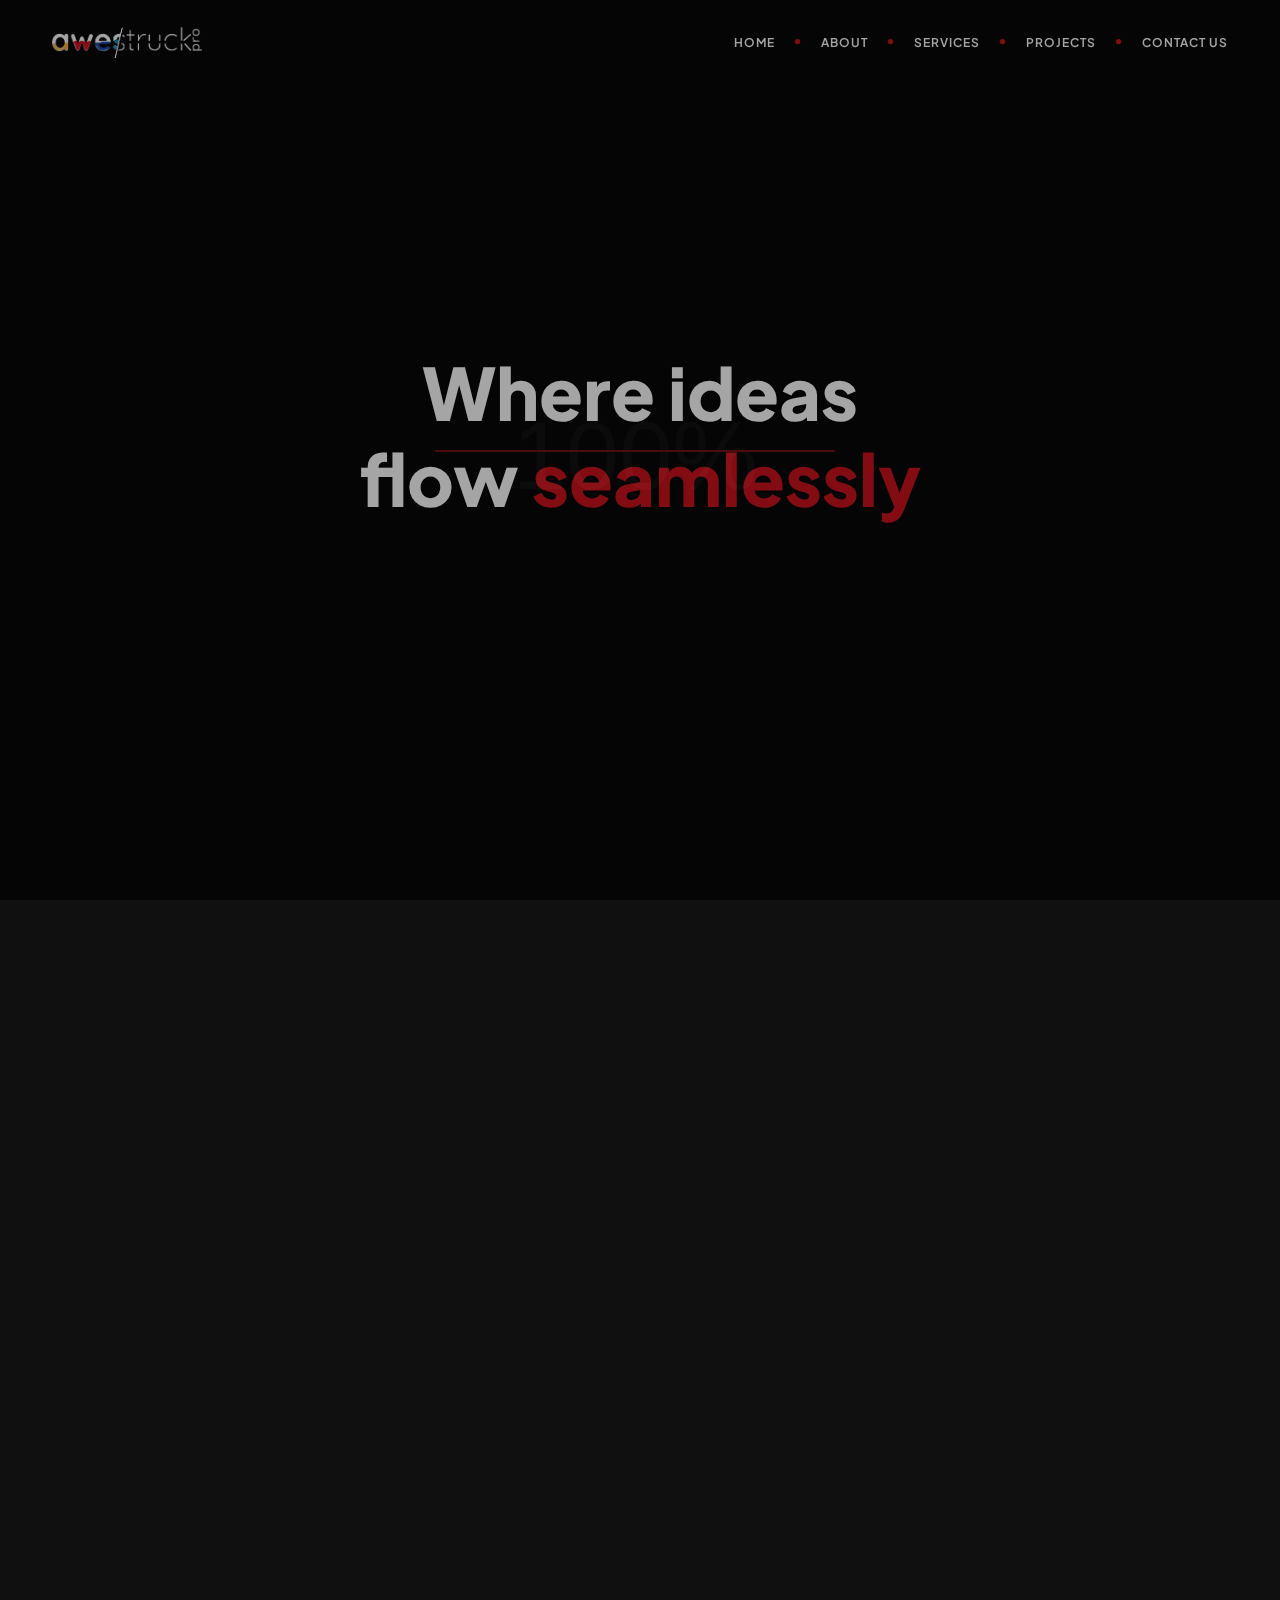
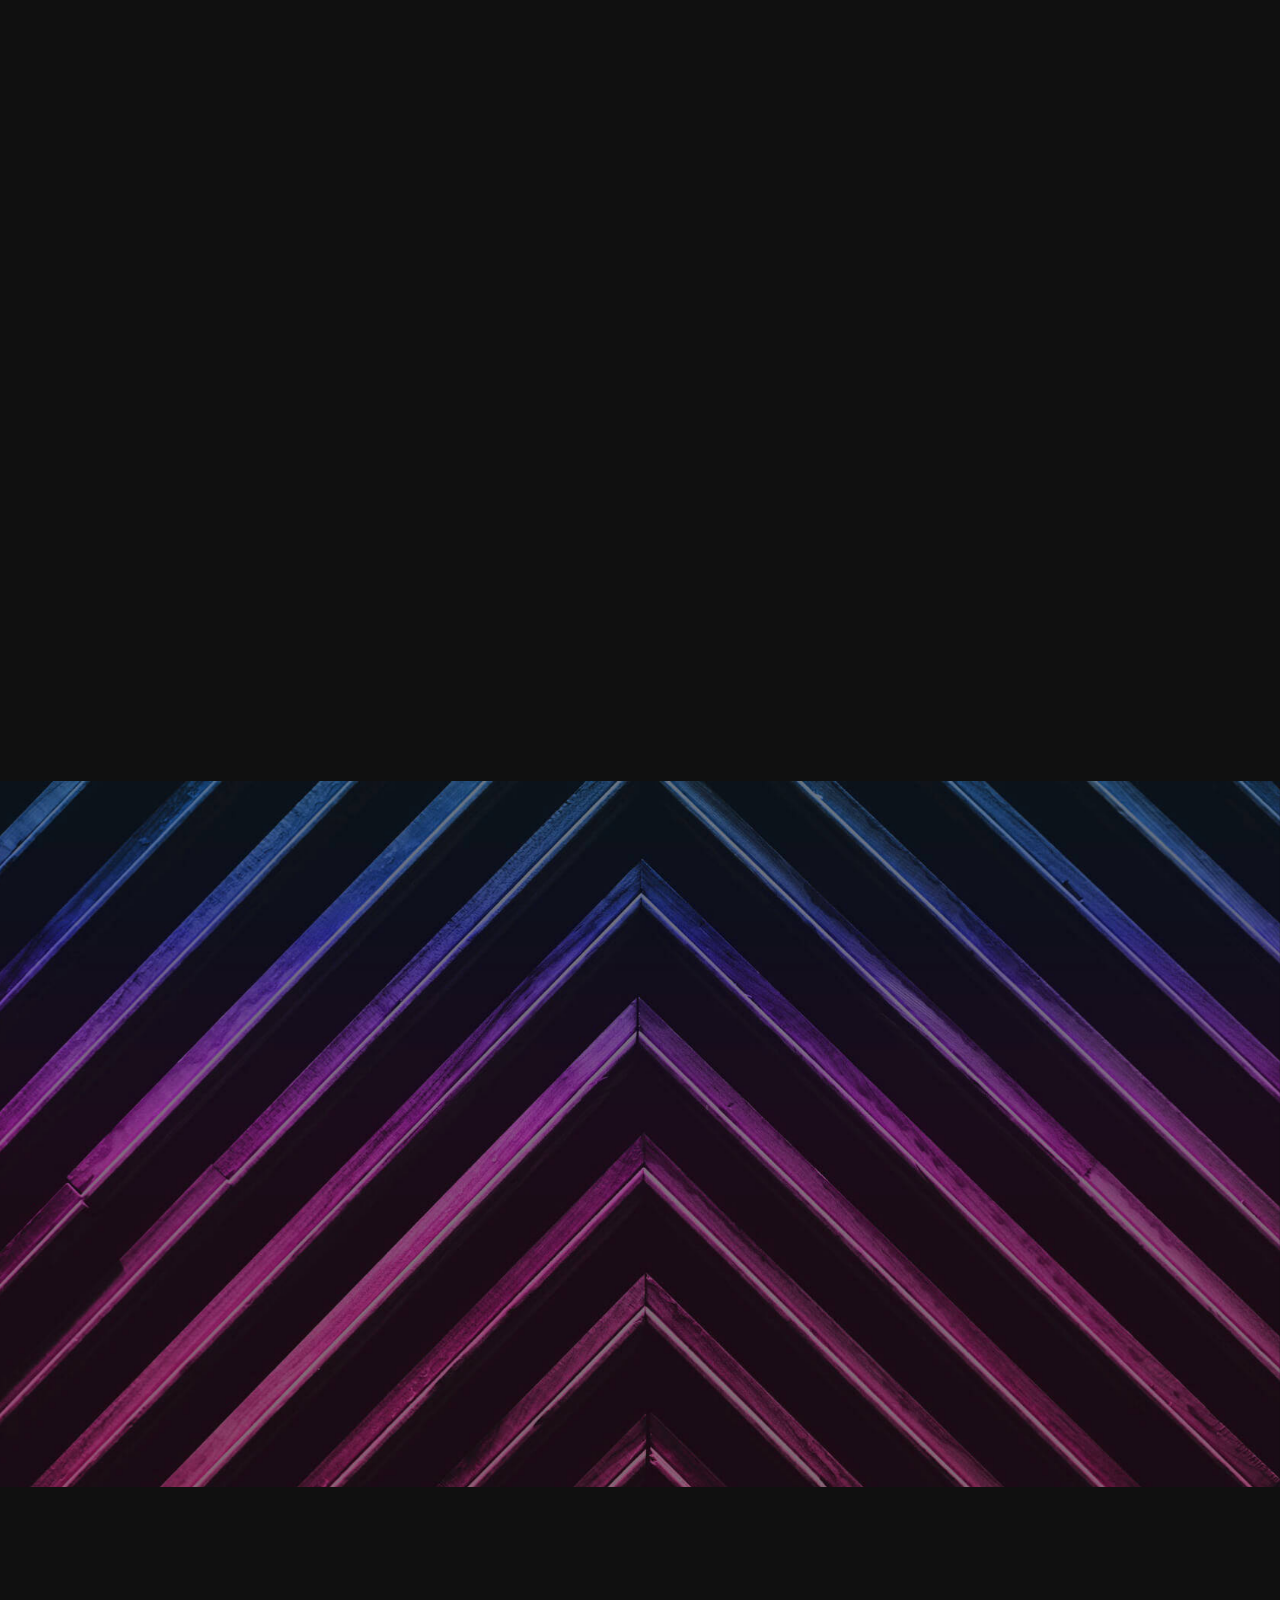
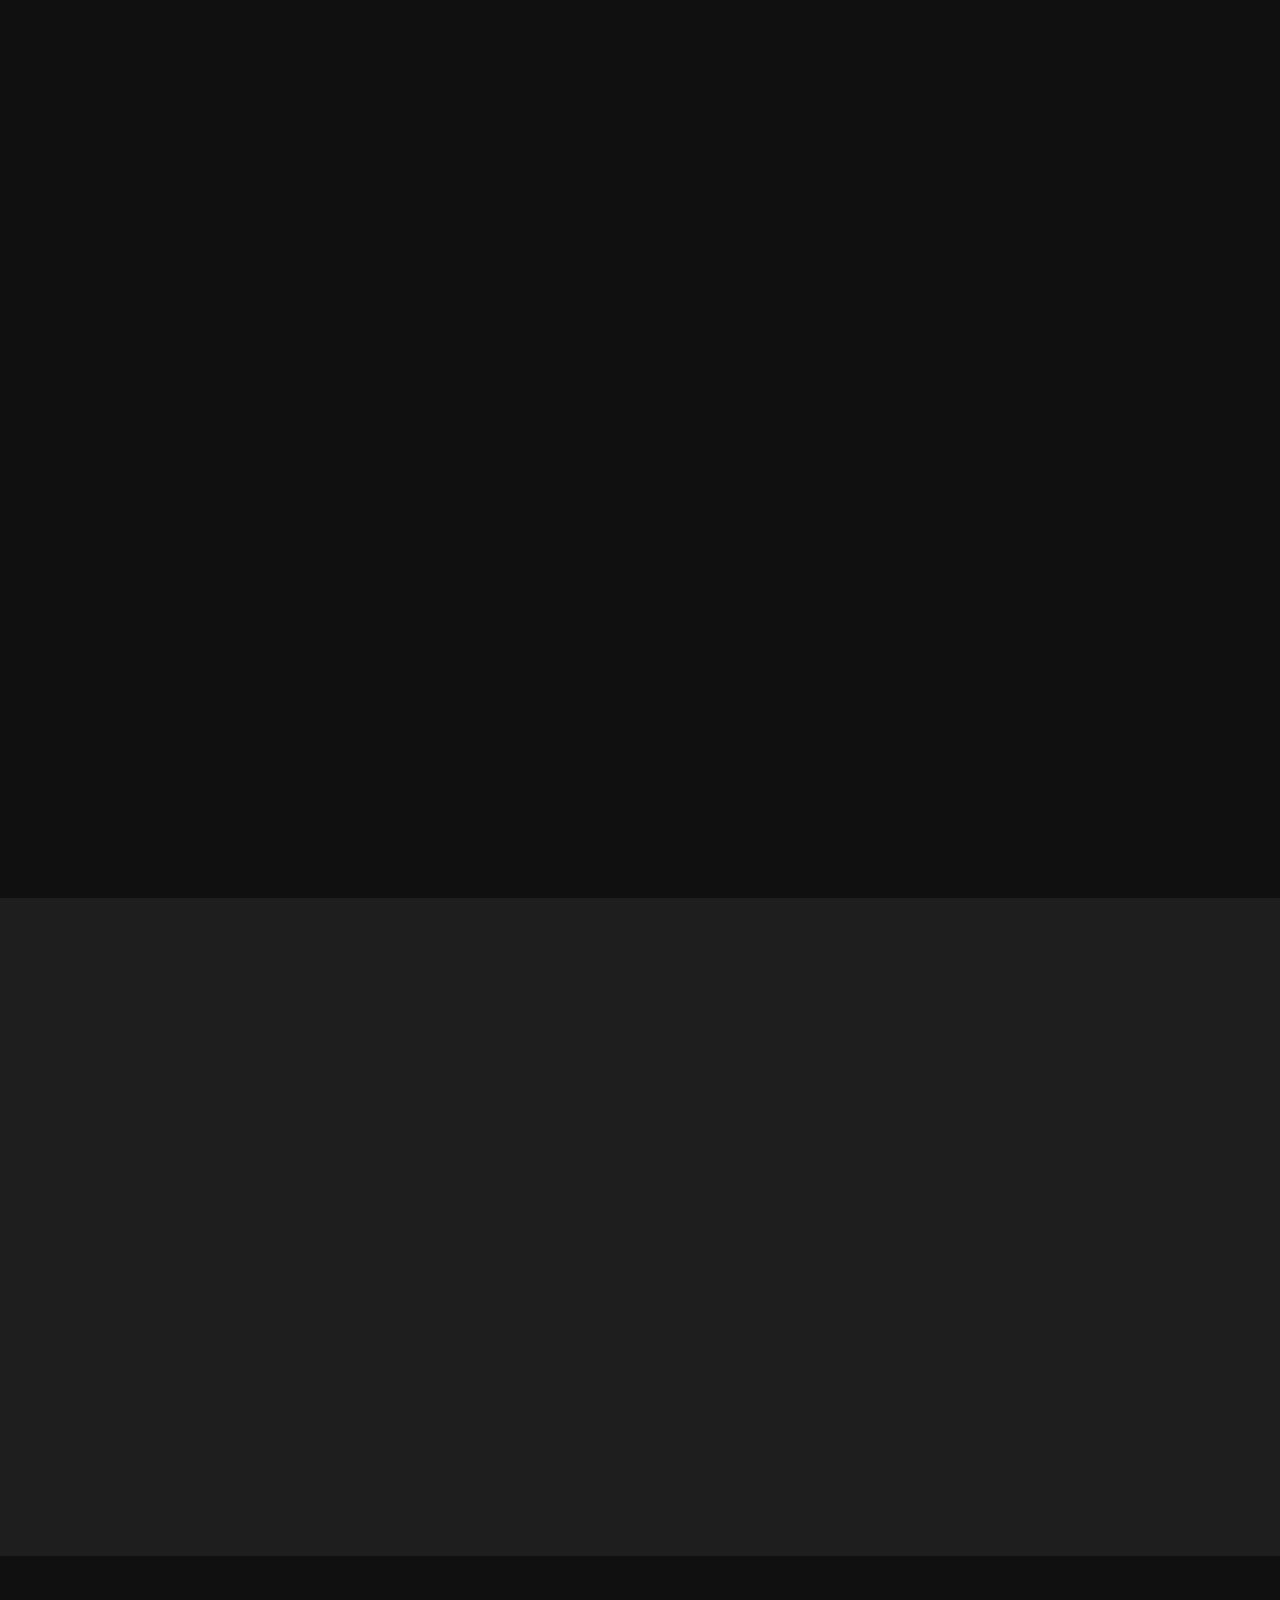
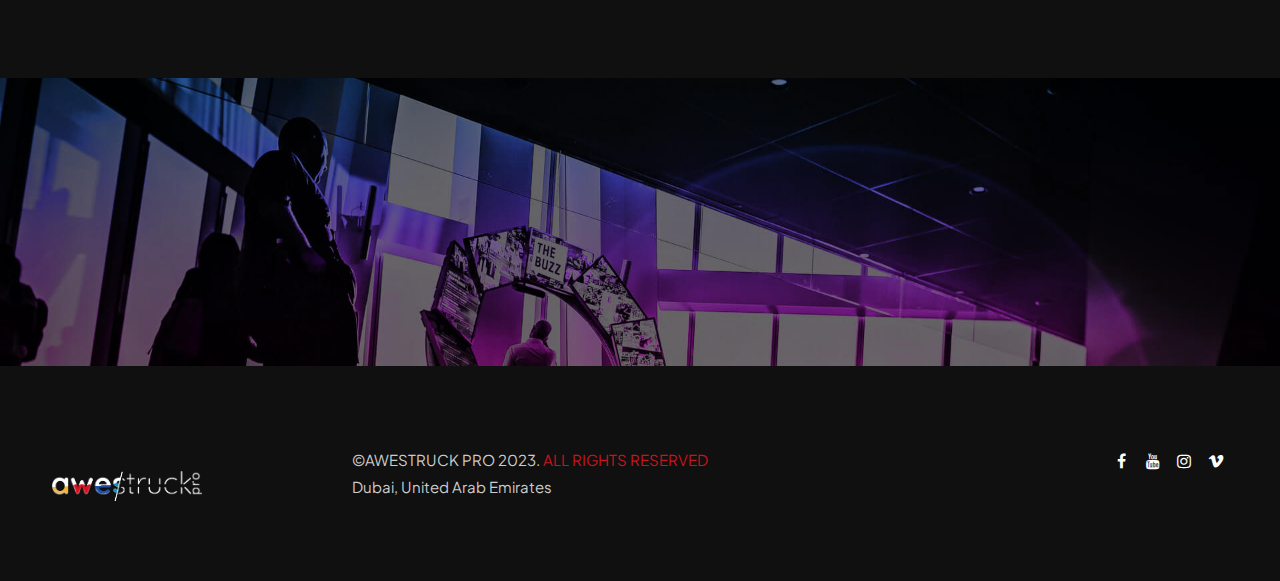
==== index.html @ 8793bac5 "Update index.html" ====
<html lang="en">

<head>
    <meta charset="utf-8">
    <title>Awestruck pro</title>
    <meta name="viewport" content="width=device-width, initial-scale=1.0">
    <meta name="description" content="">
    <meta name="keywords" content="">
    <meta name="author" content="">

    <!-- CSS Files
    ================================================== -->
    <link href="css/bootstrap.min.css" rel="stylesheet" type="text/css" id="bootstrap" />
    <link href="css/bootstrap-grid.min.css" rel="stylesheet" type="text/css" id="bootstrap-grid" />
    <link href="css/bootstrap-reboot.min.css" rel="stylesheet" type="text/css" id="bootstrap-reboot" />
    <link href="css/plugins.css" rel="stylesheet" type="text/css">
    <link href="css/style.css" rel="stylesheet" type="text/css">
    <link href="css/rev-settings.css" rel="stylesheet" type="text/css">
    <link href="css/color.css" rel="stylesheet" type="text/css">
    <!-- color scheme -->
    <link rel="stylesheet" href="css/colors/magenta.css" type="text/css" id="colors">

    <!-- custom font -->
    <link rel="stylesheet" href="css/font-style.css" type="text/css">


</head>

<body id="homepage">

    <div id="wrapper">

        <!-- header begin -->
        <header class="transparent">
            
            <div class="container">
                <div class="row">
                    <div class="col-md-12">
                        <!-- logo begin -->
                        <div id="logo">
                            <a href="index.html">
                                <img class="logo-small" src="images/w-colored-logo.png" alt="">
                            </a>
                        </div>
                        <!-- logo close -->

                        <!-- small button begin -->
                        <span id="menu-btn"></span>
                        <!-- small button close -->

                        <!-- mainmenu begin -->
                        <ul id="mainmenu" class="ms-2">
                            <li><a href="#section-hero">Home<span></span></a></li>
                            <li><a href="#section-about">About<span></span></a></li>
                            <li><a href="#section-features">Services<span></span></a></li>
                            <li><a href="#section-speakers">Projects<span></span></a></li>
                            <li><a href="#section-register">Contact Us<span></span></a></li>
                        </ul>

                        <!-- mainmenu close -->



                    </div>


                </div>
            </div>
        </header>
        <!-- header close -->


        <!-- content begin -->
        <div id="content" class="no-bottom no-top">

            <section id="section-hero" class="full-height no-padding text-light" data-speed="5" data-type="background">
                <div class="de-video-container">
                    <div class="de-video-content">
                        <div class="container">
                            <div class="row">
                                <div class="col-md-12 text-center">
                                    <div class="spacer-single"></div>
                                    <h1 class="title-3">
                                        Where ideas <br>
                                        flow <span class="id-color">seamlessly</span> </h1>

                                    <div class="spacer-single"></div>

                                    <div class="spacer-single"></div>

                                </div>
                            </div>
                        </div>
                    </div>

                    <div class="de-video-overlay t50"></div>

                    <!-- load your video here -->
                    <video preload="true" autoplay="autoplay" loop="true" muted="muted" playsinline="playsinline">
                        <source src="images/video-1.mp4" type="video/mp4" />
                    </video>

                </div>

            </section>

            <!-- section begin -->
            <!-- <section id="section-about" class="about-img" style="background-repeat: none; background-color: black;">
                <div class="container">
                    <div class="row align-items-center">

                        <div class="col-lg-6 wow fadeInLeft" data-wow-delay="0s">
                            <h2>About <span class="id-color">Us</span></h2>
                            <p>
                                WE ARE A DIVERSE FAMILY OF COLLABORATORS AND TALENTS AIMING TO CREATE CONTENT THAT
                                LEAVES
                                THE WORLD IN AN AWE. STARTING FROM THE SPARK OF AN IDEA TILL THE FINAL EXECUTION,
                                BLENDING IN
                                ANY PART OF THE CREATION PROCESS NO MATTER HOW CRAZY OR UNIQUE THE JOURNEY IS.
                                - AS A MATTER OF FACT, CHALLENGES IS WHAT ATTRACTS US THE MOST. </p>

                            <div class="spacer10"></div>

                            <a href="#" class="btn-custom font-weight-bold text-white sm-mb-30">Our Works</a>
                        </div>

                        <div class="col-lg-6 mb-sm-30 text-center wow fadeInRight">
                            <div class="de-images">
                                <video loop autoplay muted playsinline controls="controls"
                                    style="width: 100%; height: 100%; object-fit: fill;">
                                    <source src="videos/Who_We_Are_Online.mp4" type="video/mp4" />
                                </video>
                                <img class="di-small wow fadeIn" src="images/misc/2.jpg" alt="" />
                                <img class="di-small-2" src="images/misc/3.jpg" alt="" />
                            </div>
                        </div>

                    </div>
                </div>
            </section> -->


            <section id="section-about" data-bgimage="url(images/bg/1.png) fixed no-repeat">
				<div class="wm wm-border dark wow fadeInDown">welcome</div>
                    <div class="container">
                        <div class="row align-items-center">
                            
                            <div class="col-lg-6 wow fadeInLeft" data-wow-delay="0s">
                                <h2>Welcome to the Biggest<br>Creative Design Conference</h2>
                                <p>
                                    At vero eos et accusamus et iusto odio dignissimos ducimus qui blanditiis praesentium voluptatum deleniti atque corrupti quos dolores et quas molestias excepturi sint occaecati cupiditate non provident, similique sunt in culpa qui officia deserunt mollitia animi, id est laborum et dolorum fuga. Et harum quidem rerum facilis est et expedita distinctio.
                                </p>
								
								<div class="spacer10"></div>
								
								<a href="#" class="btn-custom font-weight-bold text-white sm-mb-30">About Us</a>
                            </div>
							
							<div class="col-lg-6 mb-sm-30 text-center wow fadeInRight">
                                <div class="de-images">
									<img class="di-small wow fadeIn" src="images/misc/2.jpg" alt="" />
									<img class="di-small-2" src="images/misc/3.jpg" alt="" />
									<img class="img-fluid wow fadeInRight" data-wow-delay=".25s" src="images/misc/1.jpg" alt="" />
								</div>
                            </div>

                        </div>
                    </div>
                </section>

            <!-- section begin -->
            <section id="section-features">
                <div class="wm wm-border dark wow fadeInDown ">Services</div>
                <div class="container">
                    <div class="row">
                        <div class="col-md-6 offset-md-3 text-center wow fadeInUp">
                            <h1>WE IGNITE THE LIGHT OF CREATIVITY</h1>
                            <div class="separator"><span><i class="fa fa-square"></i></span></div>
                            <div class="spacer-single"></div>

                        </div>


                        <div class="col-lg-6 wow fadeIn" data-wow-delay="0s">
                            <div class="box-number square">
                                <i class="bg-color hover-color-2 fa fa-square text-light"></i>
                                <div class="text">
                                    <h3><span>PRODUCTION</span></h3>
                                    <p>Form Idea to Action</p>
                                    <p>WE CAPTURE VISUAL STORIES<br>
                                        that grab attention and inspire others.
                                        From the spark of an idea to treatment to filming, we push the boundaries
                                        ofcreativity until its a wrap.</p>
                                    <div class="mb30">
                                        <a class="explore " href="#">Explore &nbsp;<span
                                                class="arrow_right-up"></span></a>
                                    </div>
                                </div>
                            </div>
                        </div>

                        <div class="col-lg-6 wow fadeIn" data-wow-delay=".25s">
                            <div class="box-number square">
                                <i class="bg-color hover-color-2 fa fa-square text-light"></i>
                                <div class="text">
                                    <h3><span>POST PRODUCTION</span></h3>
                                    <p>From Draft to Craft</p>
                                    <p>WE EMBRACE, CUT,
                                        AND ELEVATE
                                        the story vision by
                                        utilizing our creative
                                        tools of editing
                                        styles, coloring, sound,
                                        and visual effects to
                                        execute an artwork
                                        that tickles your
                                        senses.</p>
                                    <div>
                                        <a class="explore" href="#">Explore &nbsp;<span
                                                class="arrow_right-up"></span></a>
                                    </div>
                                </div>
                            </div>
                        </div>



                        <div class="spacer-single sm-hide"></div>
                        <div class="col-lg-6 wow fadeIn" data-wow-delay=".5s">
                            <div class="box-number square">
                                <i class="bg-color hover-color-2 fa fa-square text-light"></i>
                                <div class="text">
                                    <h3><span>ANIMATION</span></h3>
                                    <p>From still to Motion</p>
                                    <p>WE COLLABORATE together with artists to
                                        transform written words into
                                        characters and designs, that
                                        move beyond imagination.</p>
                                    <div>
                                        <a class="explore" href="#">Explore &nbsp;<span
                                                class="arrow_right-up"></span></a>
                                    </div>
                                </div>
                            </div>
                        </div>
                        <div class="col-lg-6 wow fadeIn" data-wow-delay=".75s">
                            <div class="box-number square">
                                <i class="bg-color hover-color-2 fa fa-square text-light"></i>
                                <div class="text">
                                    <h3><span>EVENT CONTENT</span></h3>
                                    <p>STATE OF AMUSEMENT</p>
                                    <p>WE CREATE CONTENT that makes live events a unique
                                        experience. leaves a mark in one's
                                        memory, consciousness and heart, by
                                        granting a show that takes the breath
                                        away.</p>
                                    <div>
                                        <a class="explore" href="#">Explore &nbsp;<span
                                                class="arrow_right-up"></span></a>
                                    </div>
                                </div>
                            </div>
                        </div>

                    </div>
                </div>
            </section>
            <!-- section close -->

            <!-- section begin -->
            <section id="section-speakers" class="jarallax text-light">
                <img src="images/bg/1.jpg" class="jarallax-img" alt="">
                <div class="wm wm-border dark wow fadeInDown">Projects</div>
                <div class="container">
                    <div class="row">
                        <div class="col-md-6 offset-md-3 text-center wow fadeInUp">
                            <h1>Our Projects</h1>
                            <div class="separator"><span><i class="fa fa-square"></i></span></div>
                            <div class="spacer-single"></div>
                        </div>

                        <div class="clearfix"></div>

                        <div class="col-xl-3 col-lg-4 col-sm-6 mb30 wow fadeInUp">
                            <!-- team member -->
                            <div class="de-team-list">
                                <div class="team-pic">
                                    <img src="images/cafe.png" class="img-responsive" alt="" />
                                </div>
                                <div class="team-desc">
                                    <!-- <h3>Productions</h3> -->
                                    <p class="lead" style="font-weight: bold;">Productions</p>
                                    <div class="small-border"></div>
                                    <p class="project"> Lorem ipsum dolor sit amet, consectetur adipiscing elit, sed do
                                        eiusmod tempor incididunt ut labore et dolore magna aliqua. Ut enim ad minim
                                        veniam, quis nostrud exercitation ullamco laboris nisi ut aliquip ex ea commodo
                                        consequat.</p>
                                </div>
                            </div>
                            <!-- team close -->
                        </div>

                        <div class="col-xl-3 col-lg-4 col-sm-6 mb30 wow fadeInUp">
                            <!-- team member -->
                            <div class="de-team-list">
                                <div class="team-pic">
                                    <img src="images/expo.png" class="img-responsive" alt="" />
                                </div>
                                <div class="team-desc">
                                    <!-- <h3>Productions</h3> -->
                                    <p class="lead" style="font-weight: bold;">Productions</p>
                                    <div class="small-border"></div>
                                    <p class="project"> Lorem ipsum dolor sit amet, consectetur adipiscing elit, sed do
                                        eiusmod tempor incididunt ut labore et dolore magna aliqua. Ut enim ad minim
                                        veniam, quis nostrud exercitation ullamco laboris nisi ut aliquip ex ea commodo
                                        consequat.</p>
                                </div>
                            </div>
                            <!-- team close -->
                        </div>

                        <div class="col-xl-3 col-lg-4 col-sm-6 mb30 wow fadeInUp">
                            <!-- team member -->
                            <div class="de-team-list">
                                <div class="team-pic">
                                    <img src="images/car.png" class="img-responsive" alt="" />
                                </div>
                                <div class="team-desc">
                                    <!-- <h3>Productions</h3> -->
                                    <p class="lead" style="font-weight: bold;">Productions</p>
                                    <div class="small-border"></div>
                                    <p class="project"> Lorem ipsum dolor sit amet, consectetur adipiscing elit, sed do
                                        eiusmod tempor incididunt ut labore et dolore magna aliqua. Ut enim ad minim
                                        veniam, quis nostrud exercitation ullamco laboris nisi ut aliquip ex ea commodo
                                        consequat.</p>

                                </div>
                            </div>
                            <!-- team close -->
                        </div>

                        <div class="col-xl-3 col-lg-4 col-sm-6 mb30 wow fadeInUp">
                            <!-- team member -->
                            <div class="de-team-list">
                                <div class="team-pic">
                                    <img src="images/expo.png" class="img-responsive" alt="" />
                                </div>
                                <div class="team-desc">
                                    <!-- <h3>Productions</h3> -->
                                    <p class="lead" style="font-weight: bold;">Productions</p>
                                    <div class="small-border"></div>
                                    <p class="project"> Lorem ipsum dolor sit amet, consectetur adipiscing elit, sed do
                                        eiusmod tempor incididunt ut labore et dolore magna aliqua. Ut enim ad minim
                                        veniam, quis nostrud exercitation ullamco laboris nisi ut aliquip ex ea commodo
                                        consequat.</p>
                                </div>
                            </div>
                            <!-- team close -->
                        </div>

                        <div class="clearfix"></div>

                    </div>
                </div>
            </section>
            <!-- section close -->

            <!-- section begin -->
            <section id="section-sponsors" data-bgimage="url(images/bg/3.png) fixed center no-repeat">
                <div class="wm wm-border dark wow fadeInDown ">Friends</div>
                <div class="container">
                    <div class="row">
                        <div class="col-md-6 offset-md-3 text-center wow fadeInUp">
                            <h1>Friends Along The Ride</h1>
                            <div class="separator"><span><i class="fa fa-square"></i></span></div>
                            <div class="spacer-single"></div>
                        </div>

                        <div class="col-md-12 text-center wow fadeInUp">
                            <!-- <h3>Friends Along The Ride</h3> -->
                            <div class="spacer-single"></div>

                            <img src="images/friends/1.png" width="130" height="50" class="grey-hover friends"
                                 >

                            <img src="images/friends/2.jpeg" alt="" width="130" height="130" class="grey-hover"
                                  />
                            <img src="images/friends/3.png" alt="" width="180" height="45" class="grey-hover"
                                  />
                            <img src="images/friends/4.png" alt="" width="130" height="50" class="grey-hover"
                                  />
                            <div style="margin-top: 50px;"></div>

                            <img src="images/friends/5.png" alt="" width="150" height="50" class="grey-hover"
                                style="margin-inline: 30px; " />
                            <img src="images/friends/6.png" alt="" width="150" height="30" class="grey-hover"
                                  />
                            <img src="images/friends/7.png" alt="" width="130" height="50" class="grey-hover"
                                  />
                            <img src="images/friends/8.png" alt="" width="130" height="50" class="grey-hover"/>
                            <div style="margin-top: 50px;"></div>

                            <img src="images/friends/9.png" alt="" width="130" height="60" class="grey-hover"/>
                            <img src="images/friends/10.png" alt="" width="130" height="70" class="grey-hover"/>
                            <img src="images/friends/11.png" alt="" width="130" height="50" class="grey-hover"/>
                            <img src="images/friends/12.png" alt="" width="130" height="80" class="grey-hover"/>
                            <div style="margin-top: 50px;"></div>
                            <img src="images/friends/13.png" alt="" width="150" height="30" class="grey-hover"/>
                            <img src="images/friends/14.png" alt="" width="150" height="70" class="grey-hover"/>
                            <img src="images/friends/15.png" alt="" width="130" height="50" class="grey-hover"/>
                            <img src="images/friends/16.png" alt="" width="130" height="50" class="grey-hover"/>
                        </div>
                    </div>
                </div>
            </section>
            <!-- section close -->

            <!-- section begin -->
            <section id="section-register" style="background-color: rgb(31, 30, 30);">
                <div class="wm wm-border dark wow fadeInDown">Contact</div>
                <div class="container"> 
                    <div class="row">
                        <div class="col-md-6 offset-md-3 text-center wow fadeInUp">
                            <h1>Let's Connect</h1>
                            <div class="separator"><span><i class="fa fa-square"></i></span></div>
                            <div class="spacer-single"></div>
                        </div>

                        <div class="col-md-8 offset-md-2 wow fadeInUp">
                            <form name="contactForm" id='contact_form' method="post" action='email.php'>
                                <div class="row">
                                    <div class="col-md-6">
                                        <div id='name_error' class='error'>Please enter your name.</div>
                                        <div>
                                            <input type='text' name='name' id='name' class="form-control"
                                                placeholder="Your Name">
                                        </div>

                                        <div id='email_error' class='error'>Please enter your valid E-mail ID.</div>
                                        <div>
                                            <input type='text' name='email' id='email' class="form-control"
                                                placeholder="Your Email">
                                        </div>

                                        <div id='phone_error' class='error'>Please enter your phone number.</div>
                                        <div>
                                            <input type='text' name='phone' id='phone' class="form-control"
                                                placeholder="Your Phone">
                                        </div>
                                    </div>
                                    <div class="col-md-6">
                                        <div id='message_error' class='error'>Please enter your message.</div>
                                        <div>
                                            <textarea name='message' id='message' class="form-control"
                                                placeholder="Your Message"></textarea>
                                        </div>
                                    </div>
                                    <div>
                                        <label for="vehicle1"> If you are a collaborator click here &nbsp;</label>
                                        <input type="checkbox" id="vehicle1" name="vehicle1" value="Bike">

                                    </div>



                                    <div class="col-md-12 text-center">
                                        <p id='submit'>
                                            <input type='submit' id='send_message' value='Send' class="btn btn-line">
                                        </p>
                                        <div id='mail_success' class='success'>Your message has been sent successfully.
                                        </div>
                                        <div id='mail_fail' class='error'>Sorry, error occured this time sending your
                                            message.</div>
                                    </div>
                                </div>
                            </form>

                        </div>
                        
                    </div>
                </div>
                <!-- <div class="row social mt30">
                   
                    <div class="col-md-3 col-6 " style="text-align: -webkit-center;"> <img
                            src="images/icons/icons8-youtube-240.png" height="50px" href="#">
                    </div>
                    <div class="col-md-3 col-6 social-space" style="text-align: -webkit-center;"> <img
                            src="images/icons/icons8-vimeo-500.png" height="50px" href="#">
                    </div>
                    <div class="col-md-3 col-6" style="text-align: -webkit-center;"> <img
                            src="images/icons/icons8-instagram-240.png" height="50px" href="#">
                    </div>
                    <div class="col-md-3 col-6" style="text-align: -webkit-center;"> <img
                        src="images/icons/icons8-facebook-240.png" height="50px" href="#">
                </div>
                </div> -->

            </section>
            <!-- section close -->

           
            <section id="section-fun-facts" class="jarallax text-light">
                <img src="images/bg/3.jpg" class="jarallax-img" alt="">
                <div class="container">
                    <div class="row">
                        <div class="col-md-4 col-xs-6 wow fadeIn" data-wow-delay=".5s">
                            <div class="de_count">
                                <i class="icon_id-2 id-color-2"></i>
                                <h3>100</h3>
                                <span class="text-white">Clients</span>
                            </div>
                        </div>

                        <div class="col-md-4 col-xs-6 wow fadeIn" data-wow-delay=".5s">
                            <div class="de_count">
                                <i class="icon_easel id-color-2"></i>
                                <h3>100</h3>
                                <span class="text-white">Projects</span>
                            </div>
                        </div>

                        <div class="col-md-4 col-xs-6 wow fadeIn" data-wow-delay=".5s">
                            <div class="de_count">
                                <i class="fa fa-users id-color-2"></i>
                                <h3>100</h3>
                                <span class="text-white">Members</span>
                            </div>
                        </div>

                    </div>
                </div>
            </section>


            <!-- footer begin -->
            <footer class="style-2">
                <div class="container">
                    <div class="row align-items-middle">
                        <div class="col-md-3">
                            <img src="images/w-colored-logo.png" class="logo-small" alt=""><br>
                        </div>

                        <div class="col-md-6">
                            &copy;AWESTRUCK PRO 2023.<span class="id-color"> ALL RIGHTS RESERVED </span>
                            <p> Dubai, United Arab Emirates </p>
                        </div>

                        <div class="col-md-3 text-right">
                            <div class="social-icons">
                                <a href="#"><i class="fa fa-facebook fa-lg"></i></a>
                                <a href="#"><i class="fa fa-youtube fa-lg"></i></a>
                                <a href="#"><i class="fa fa-instagram fa-lg"></i></a>
                                <a href="#"><i class="fa fa-vimeo fa-lg"></i></a>
                            </div>
                        </div>
                    </div>
                </div>


                <a href="#" id="back-to-top" class="custom-1"></a>
            </footer>
            <!-- footer close -->
        </div>
    </div>


   

    <!-- Javascript Files
    ================================================== -->
    <script src="js/plugins.js"></script>
    <script src="js/designesia.js"></script>
    <script src="js/validation.js"></script>
    <script src="js/countdown-custom.js"></script>

</body>

</html>
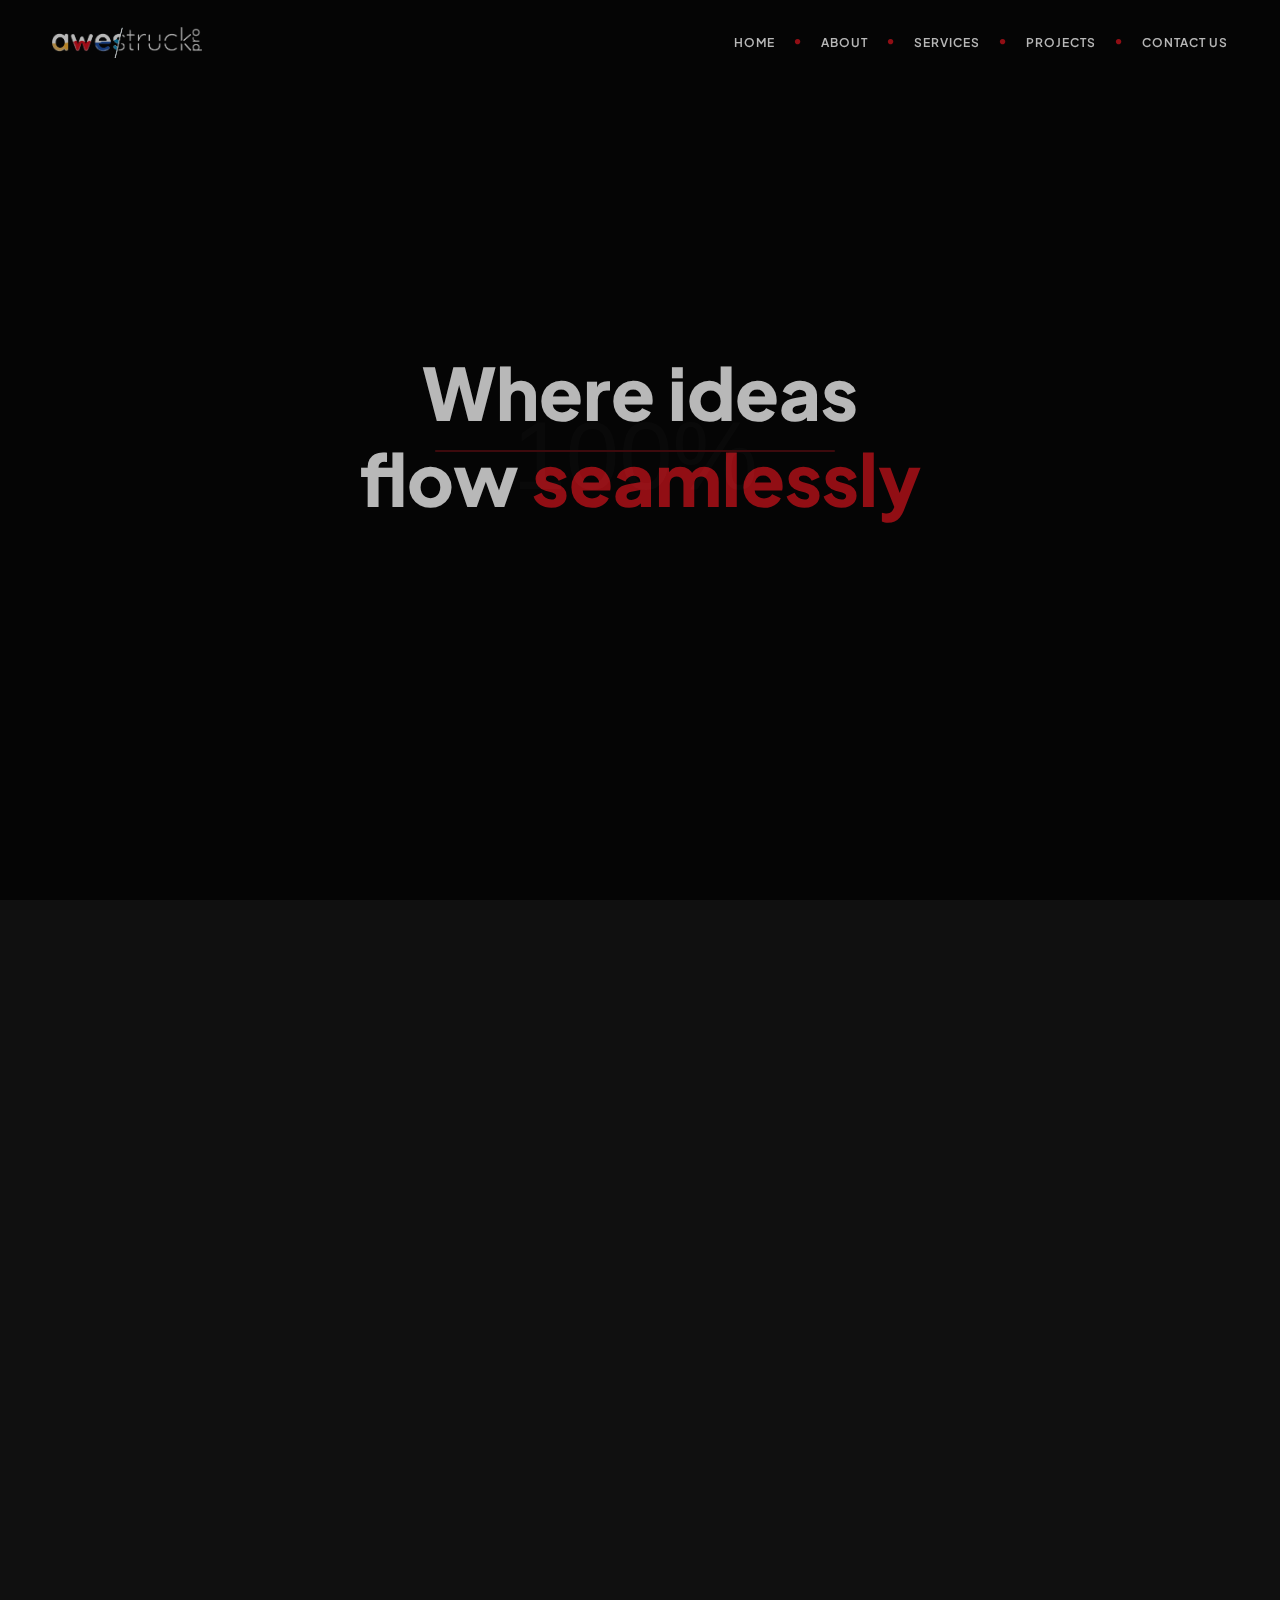
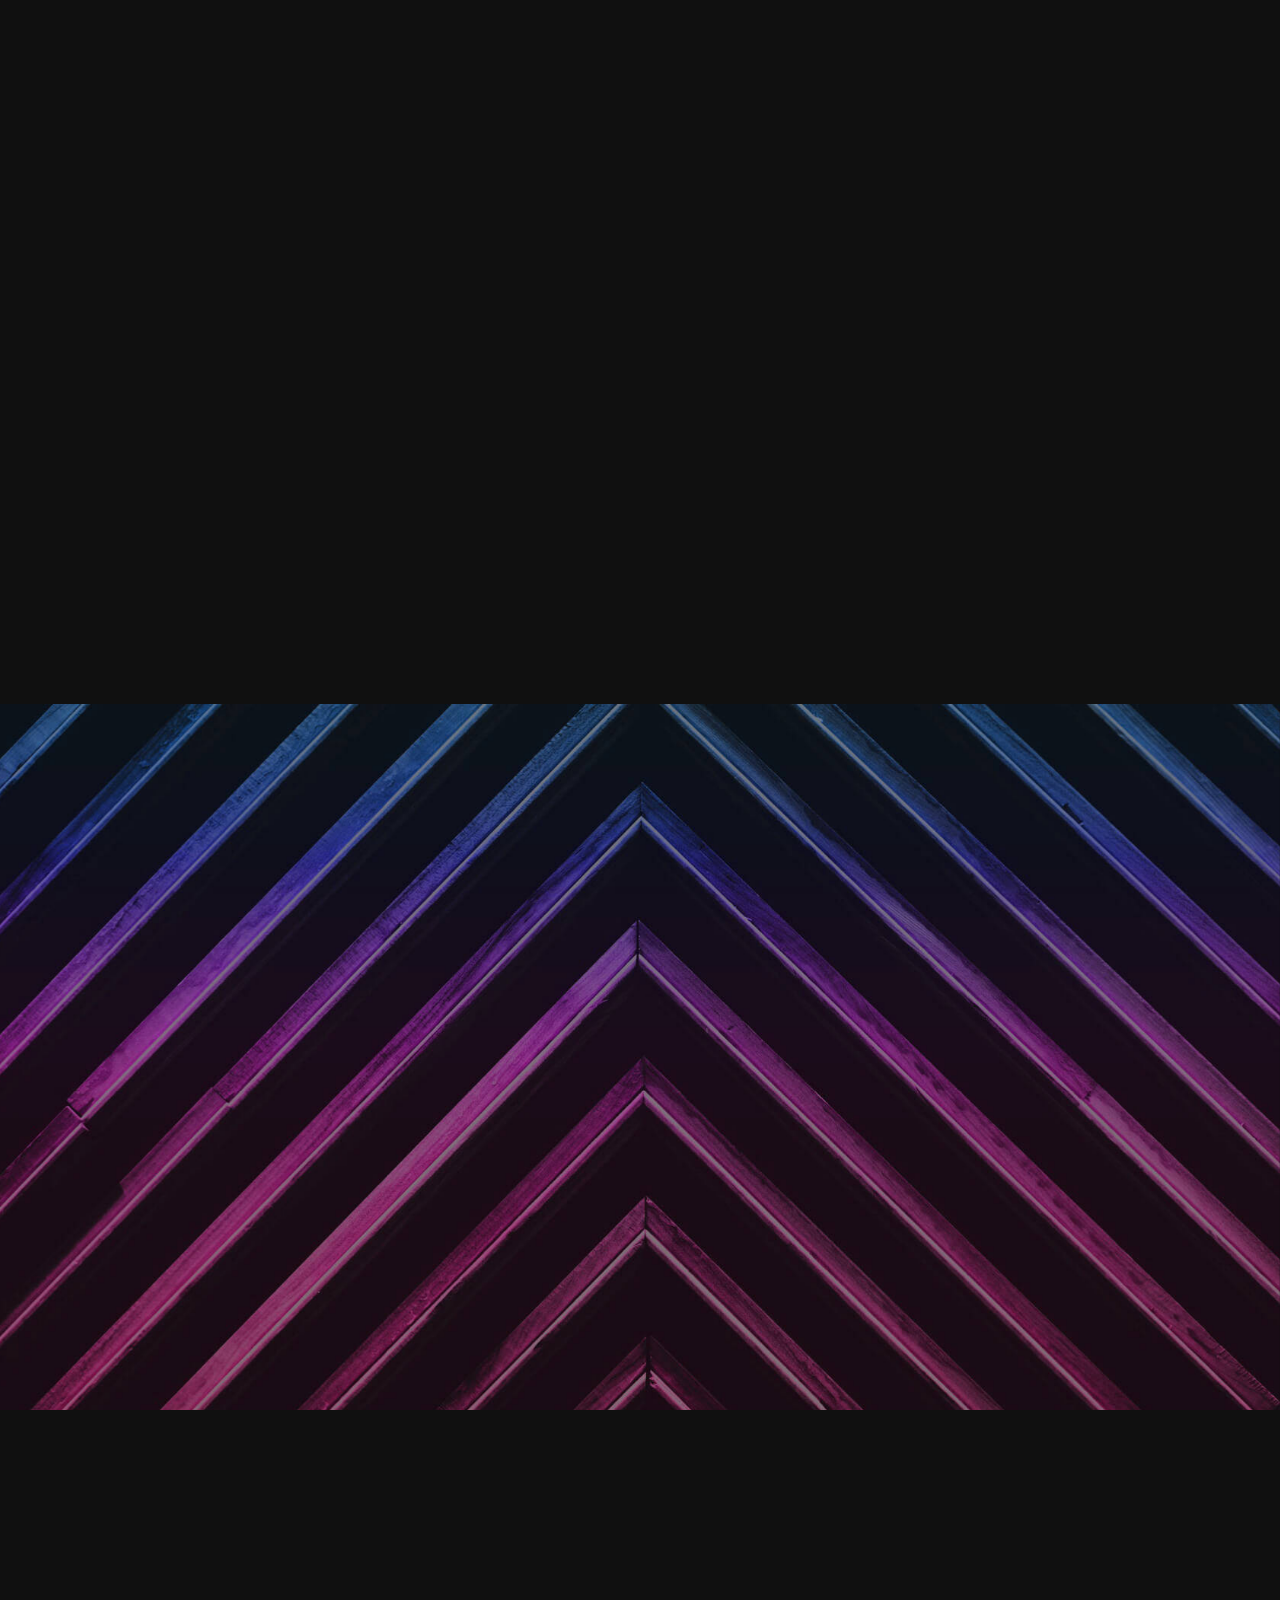
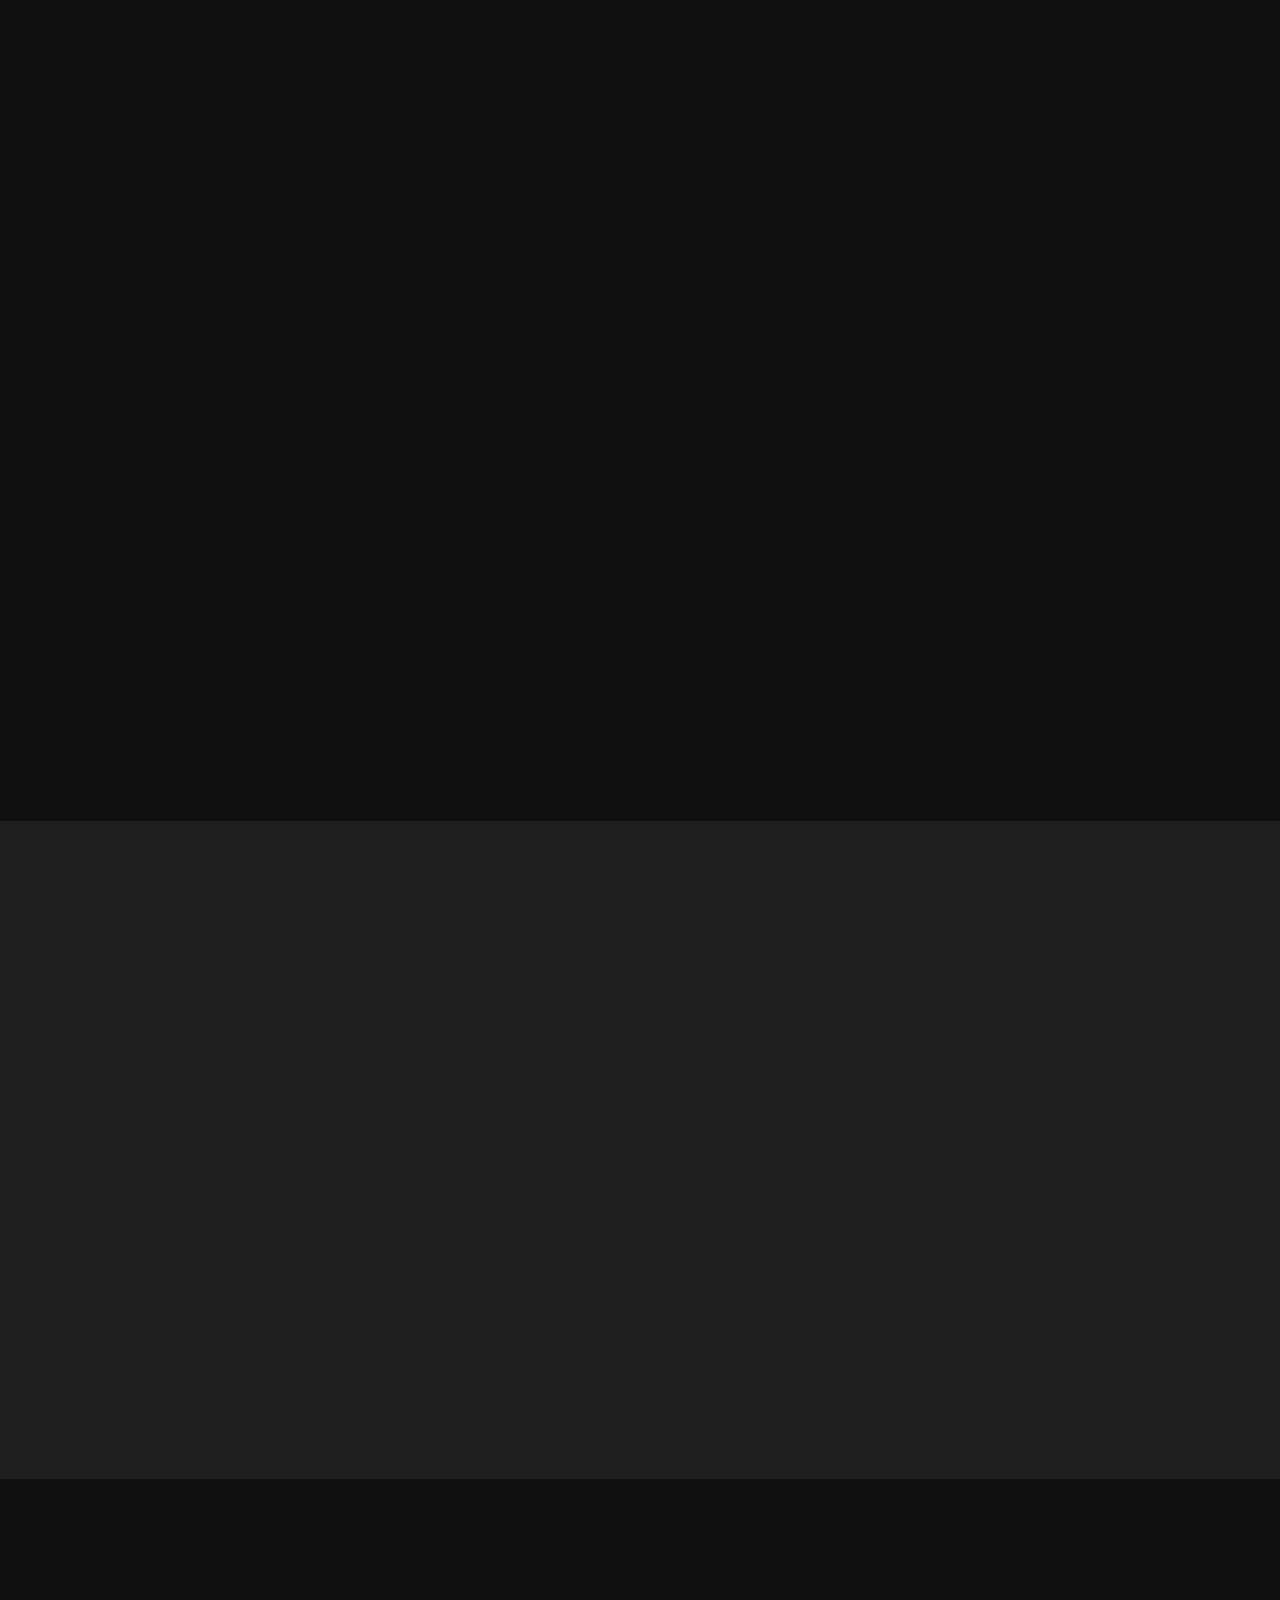
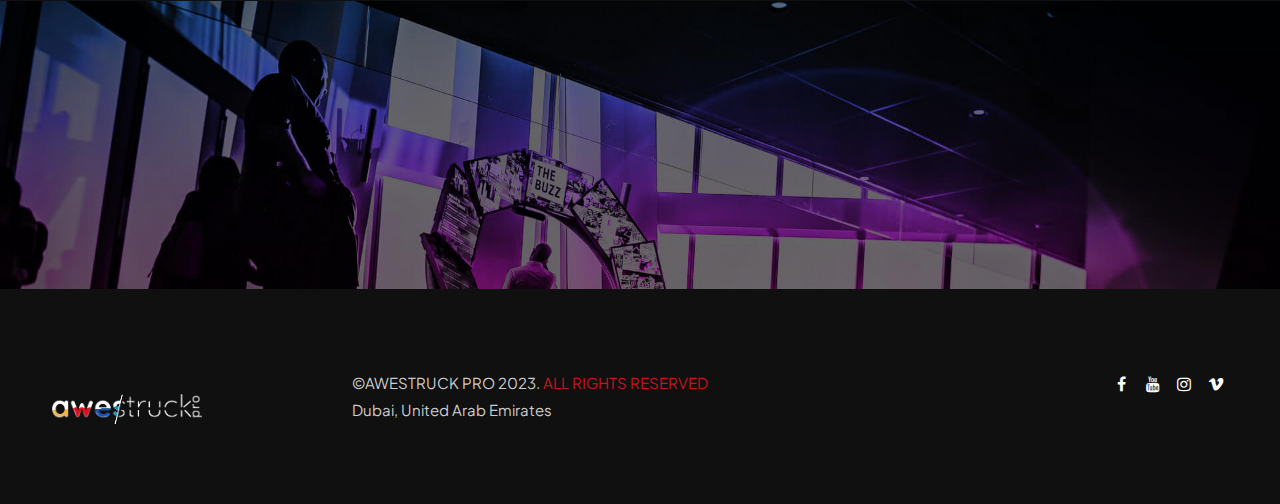
==== commit df23987b: "Update index.html" ====
--- a/index.html
+++ b/index.html
@@ -158,9 +158,13 @@
 							
 							<div class="col-lg-6 mb-sm-30 text-center wow fadeInRight">
                                 <div class="de-images">
+                                    <video loop autoplay muted playsinline controls="controls"
+                                        style="width: 100%; height: 100%;">
+                                        <source src="videos/Who_We_Are_Online.mp4" type="video/mp4" />
+                                    </video>
 									<img class="di-small wow fadeIn" src="images/misc/2.jpg" alt="" />
 									<img class="di-small-2" src="images/misc/3.jpg" alt="" />
-									<img class="img-fluid wow fadeInRight" data-wow-delay=".25s" src="images/misc/1.jpg" alt="" />
+									<!-- <img class="img-fluid wow fadeInRight" data-wow-delay=".25s" src="images/misc/1.jpg" alt="" /> -->
 								</div>
                             </div>
 
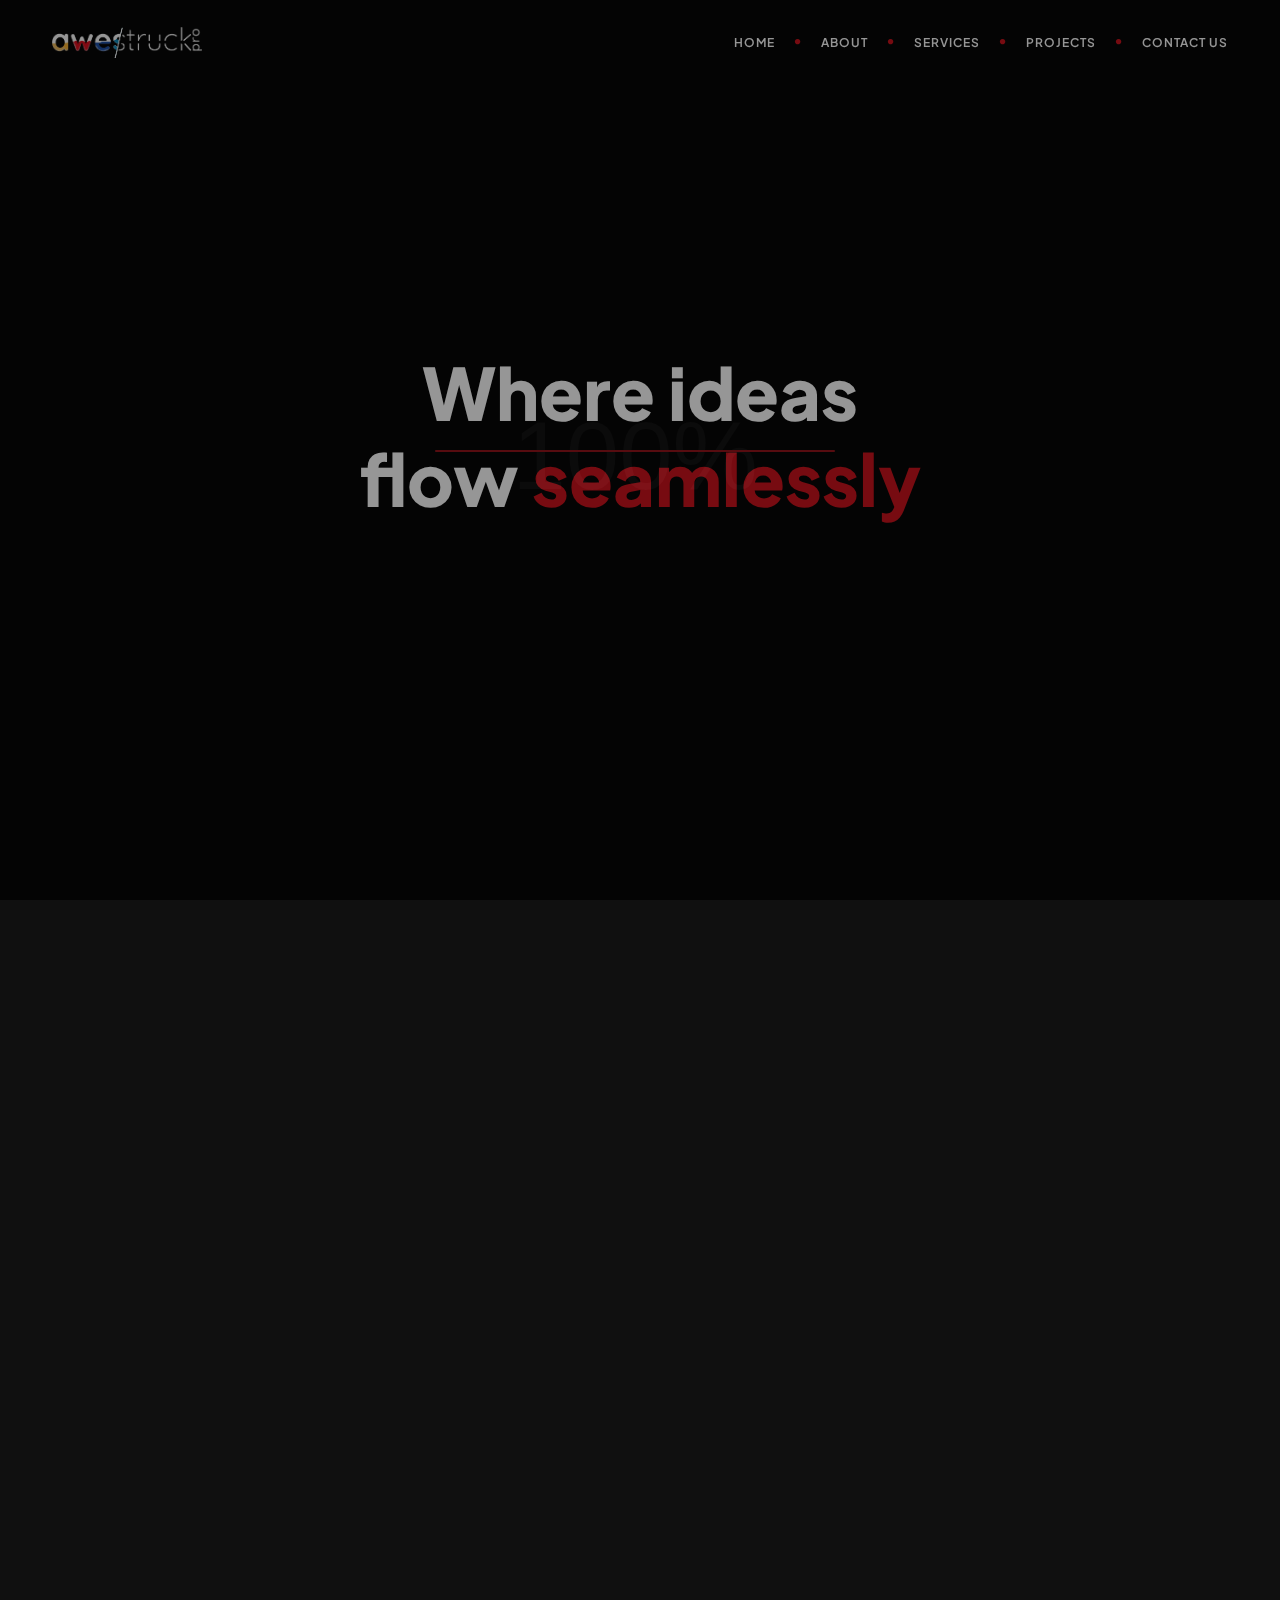
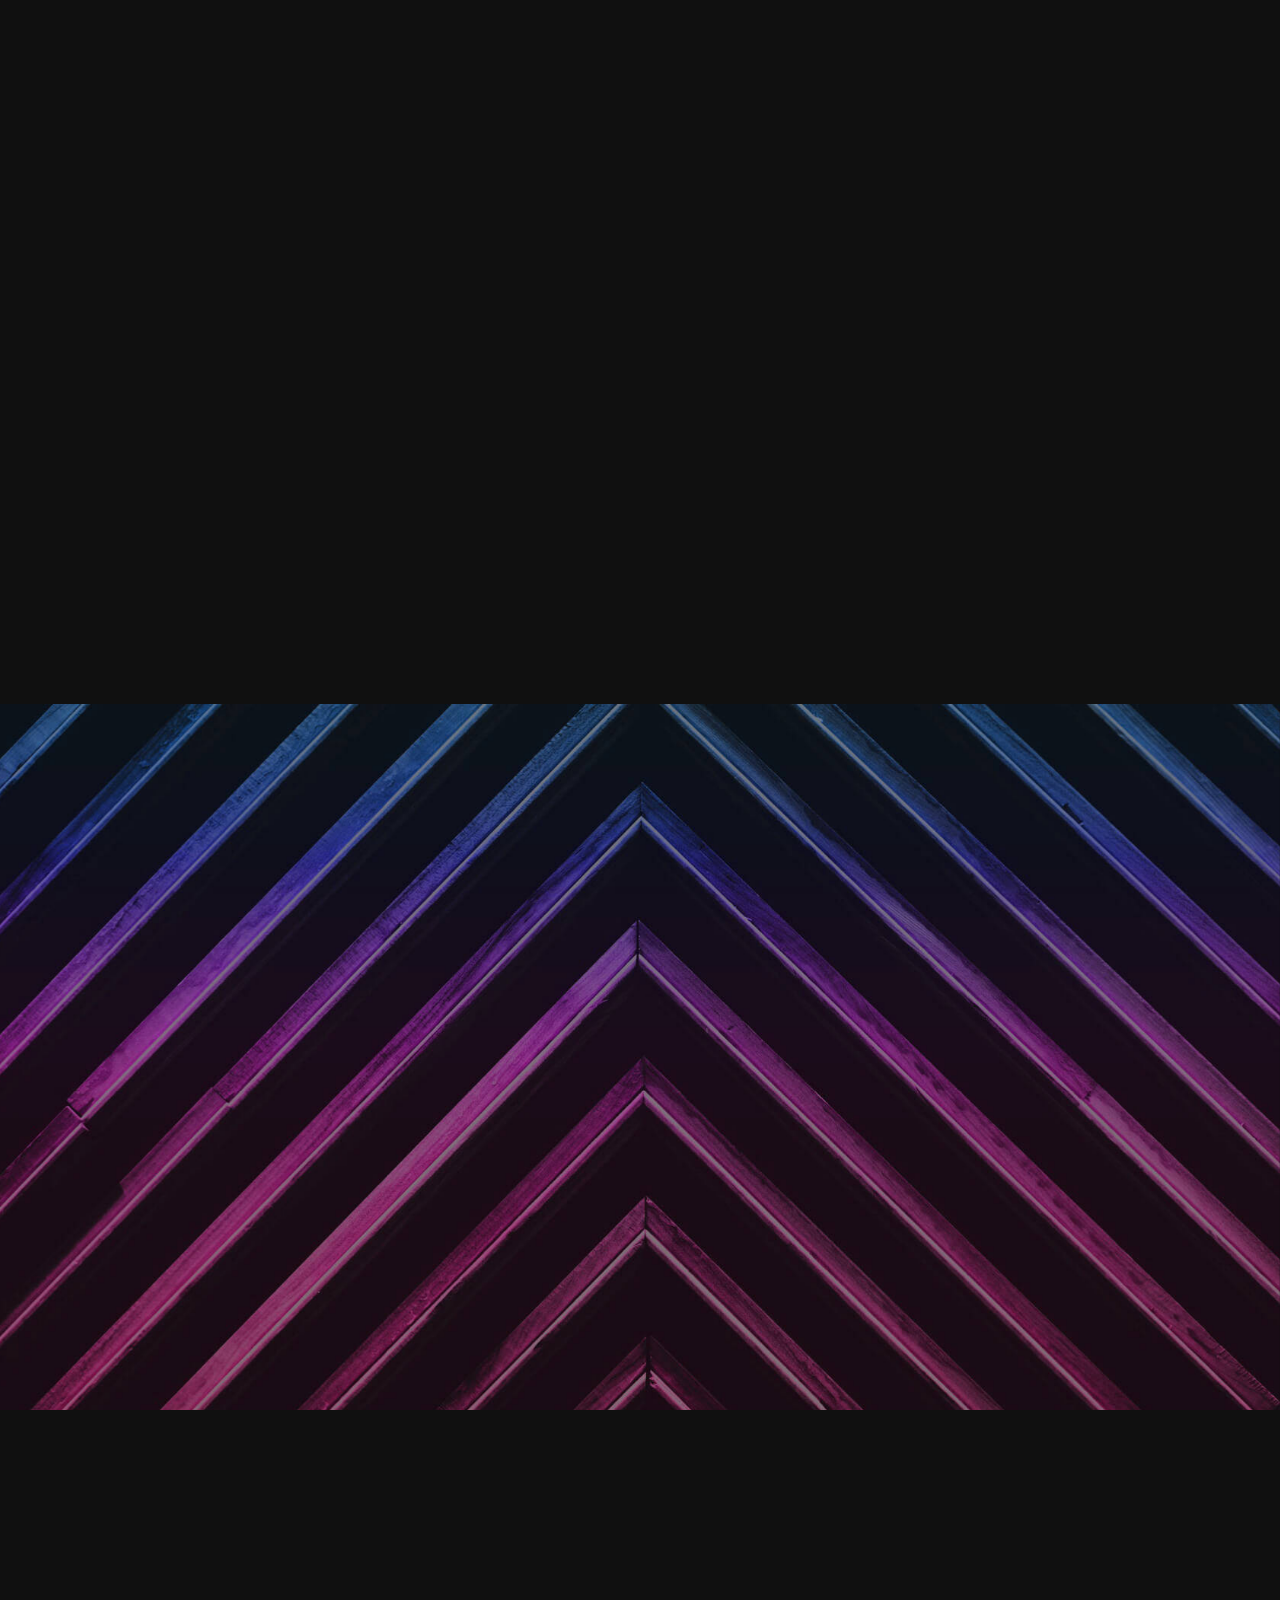
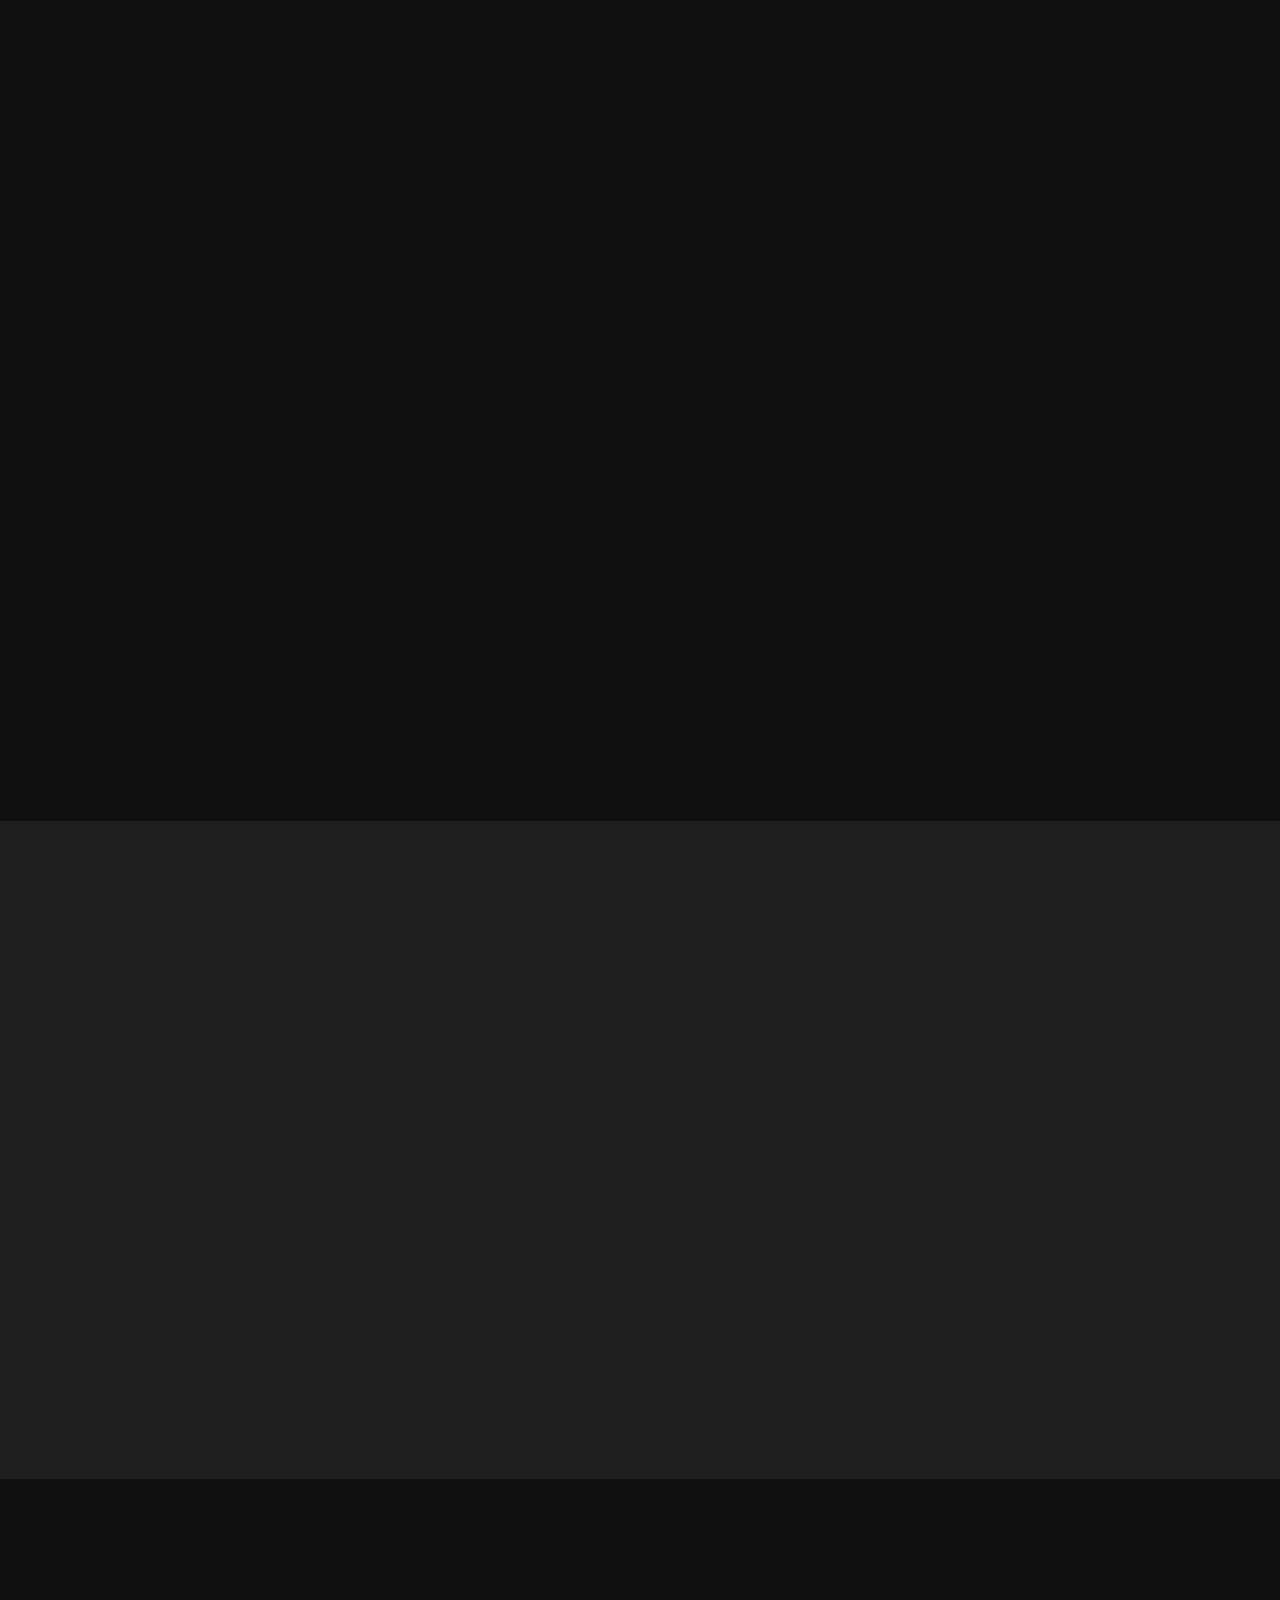
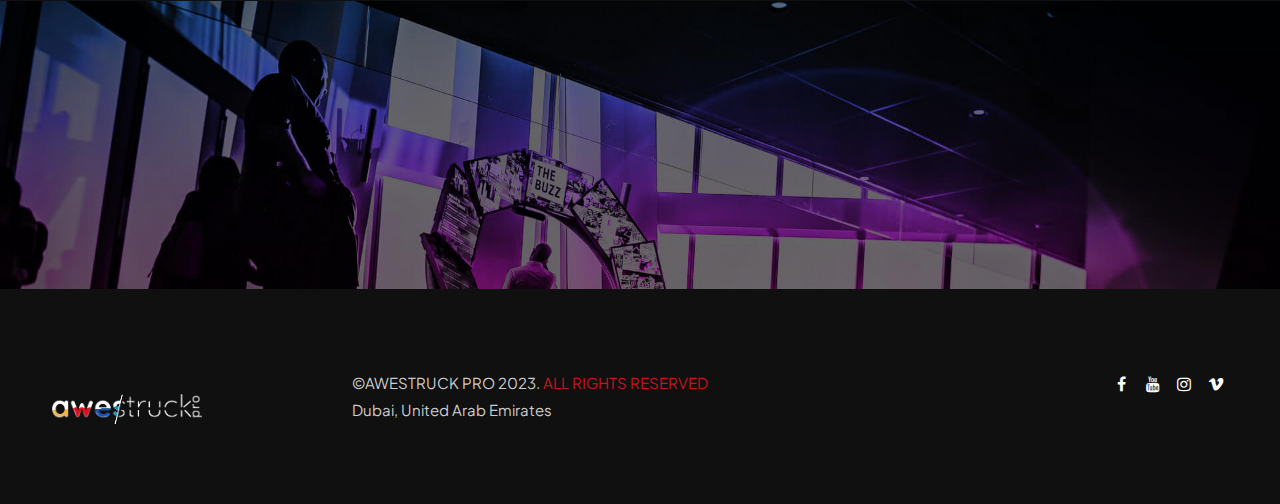
==== commit ee2b3eac: "About Video fix" ====
--- a/index.html
+++ b/index.html
@@ -158,8 +158,7 @@
 							
 							<div class="col-lg-6 mb-sm-30 text-center wow fadeInRight">
                                 <div class="de-images">
-                                    <video loop autoplay muted playsinline controls="controls"
-                                        style="width: 100%; height: 100%;">
+                                    <video loop autoplay muted playsinline controls="controls" class="video-about">
                                         <source src="videos/Who_We_Are_Online.mp4" type="video/mp4" />
                                     </video>
 									<img class="di-small wow fadeIn" src="images/misc/2.jpg" alt="" />
--- a/css/style.css
+++ b/css/style.css
@@ -7717,6 +7717,11 @@
 		background-repeat: no-repeat;;
 	}
 
+	.video-about{
+		width: 100%;
+		 height: 50%;
+		 object-fit: cover;
+	  }
 
 	.grey-hover{
 		margin: 20px;
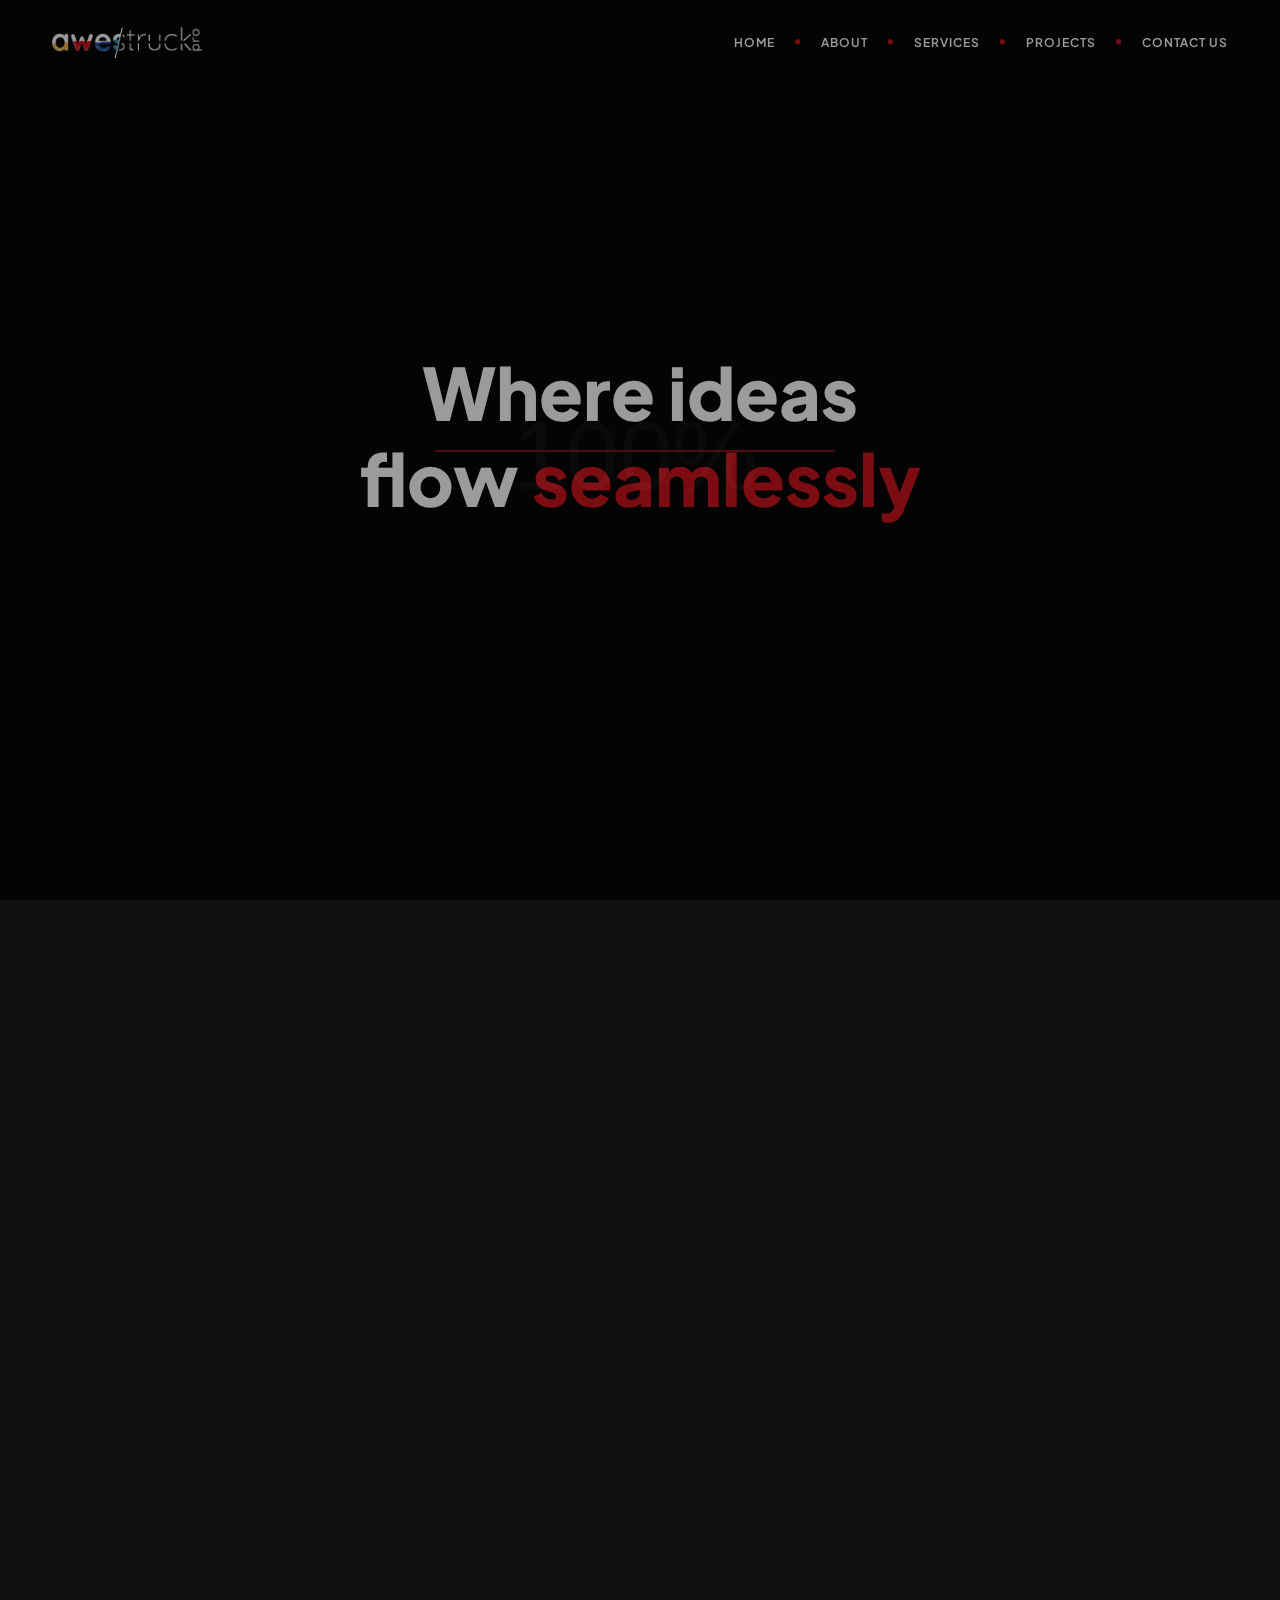
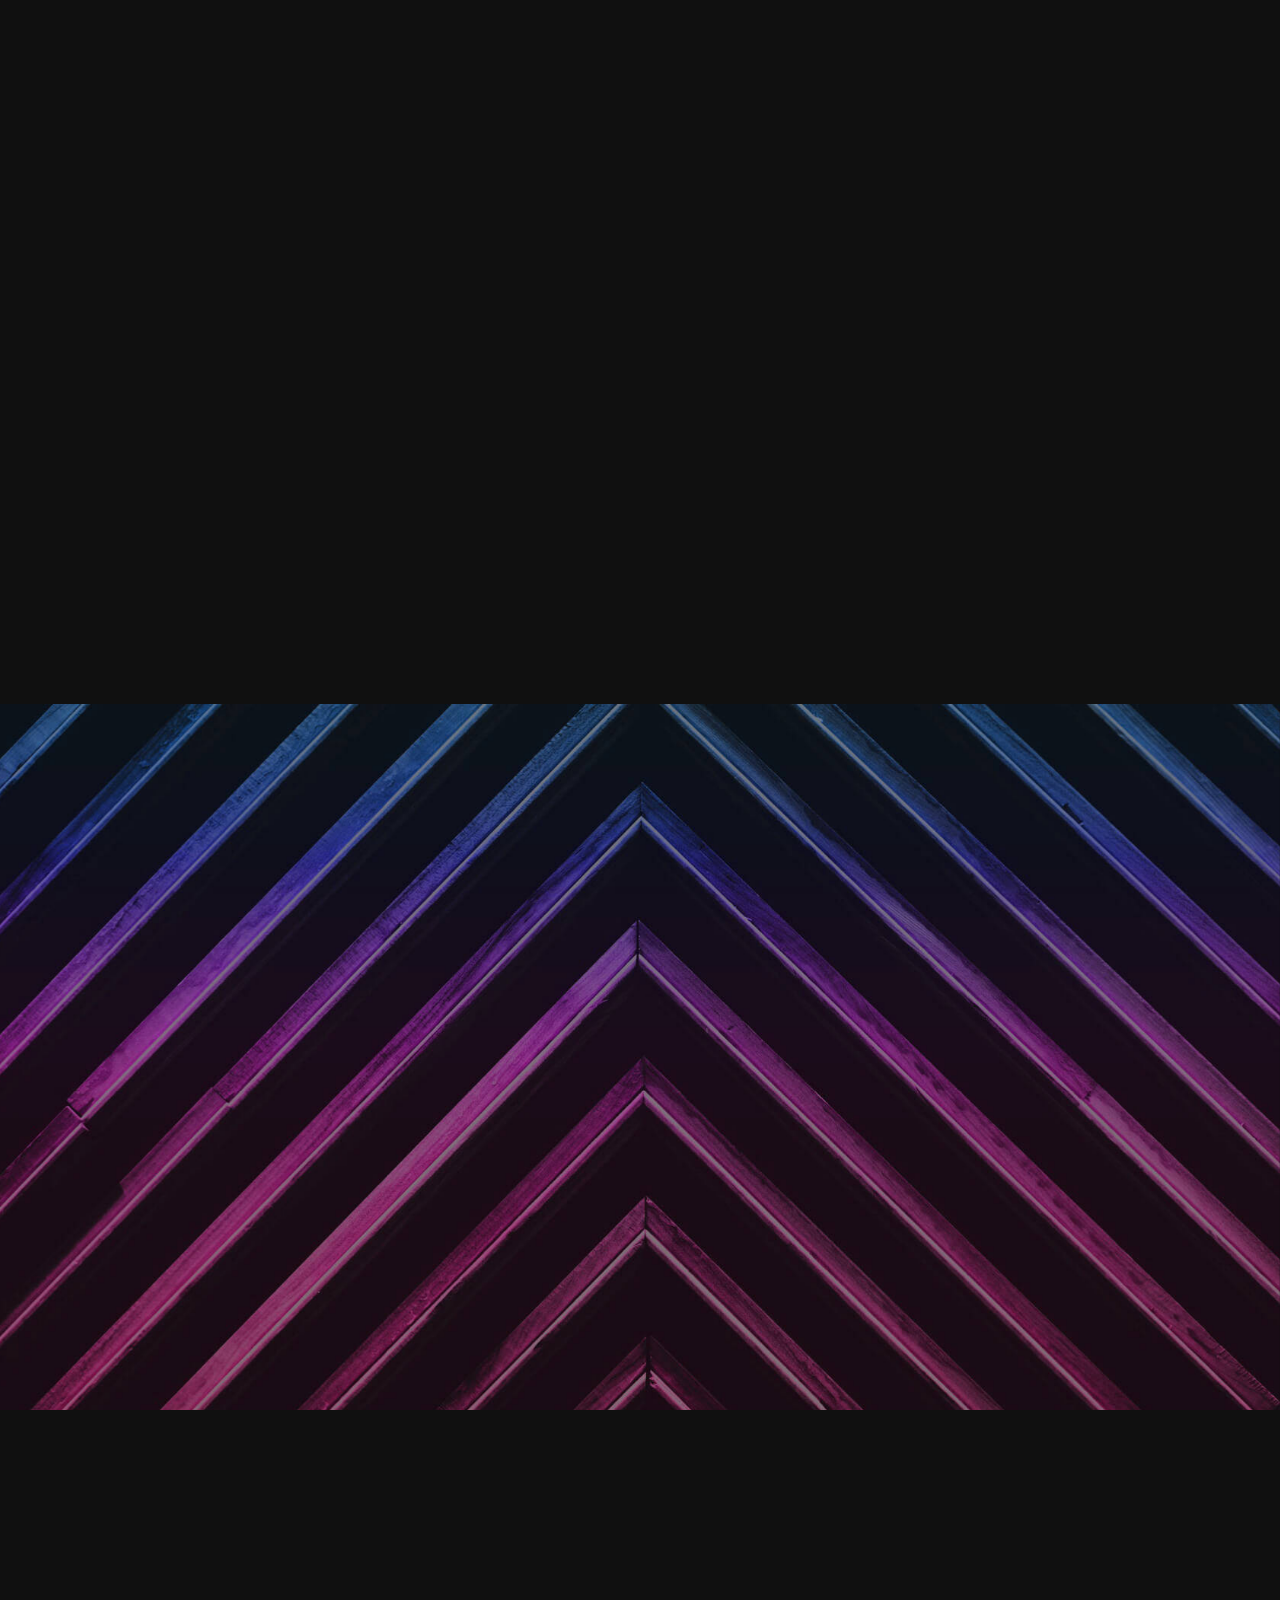
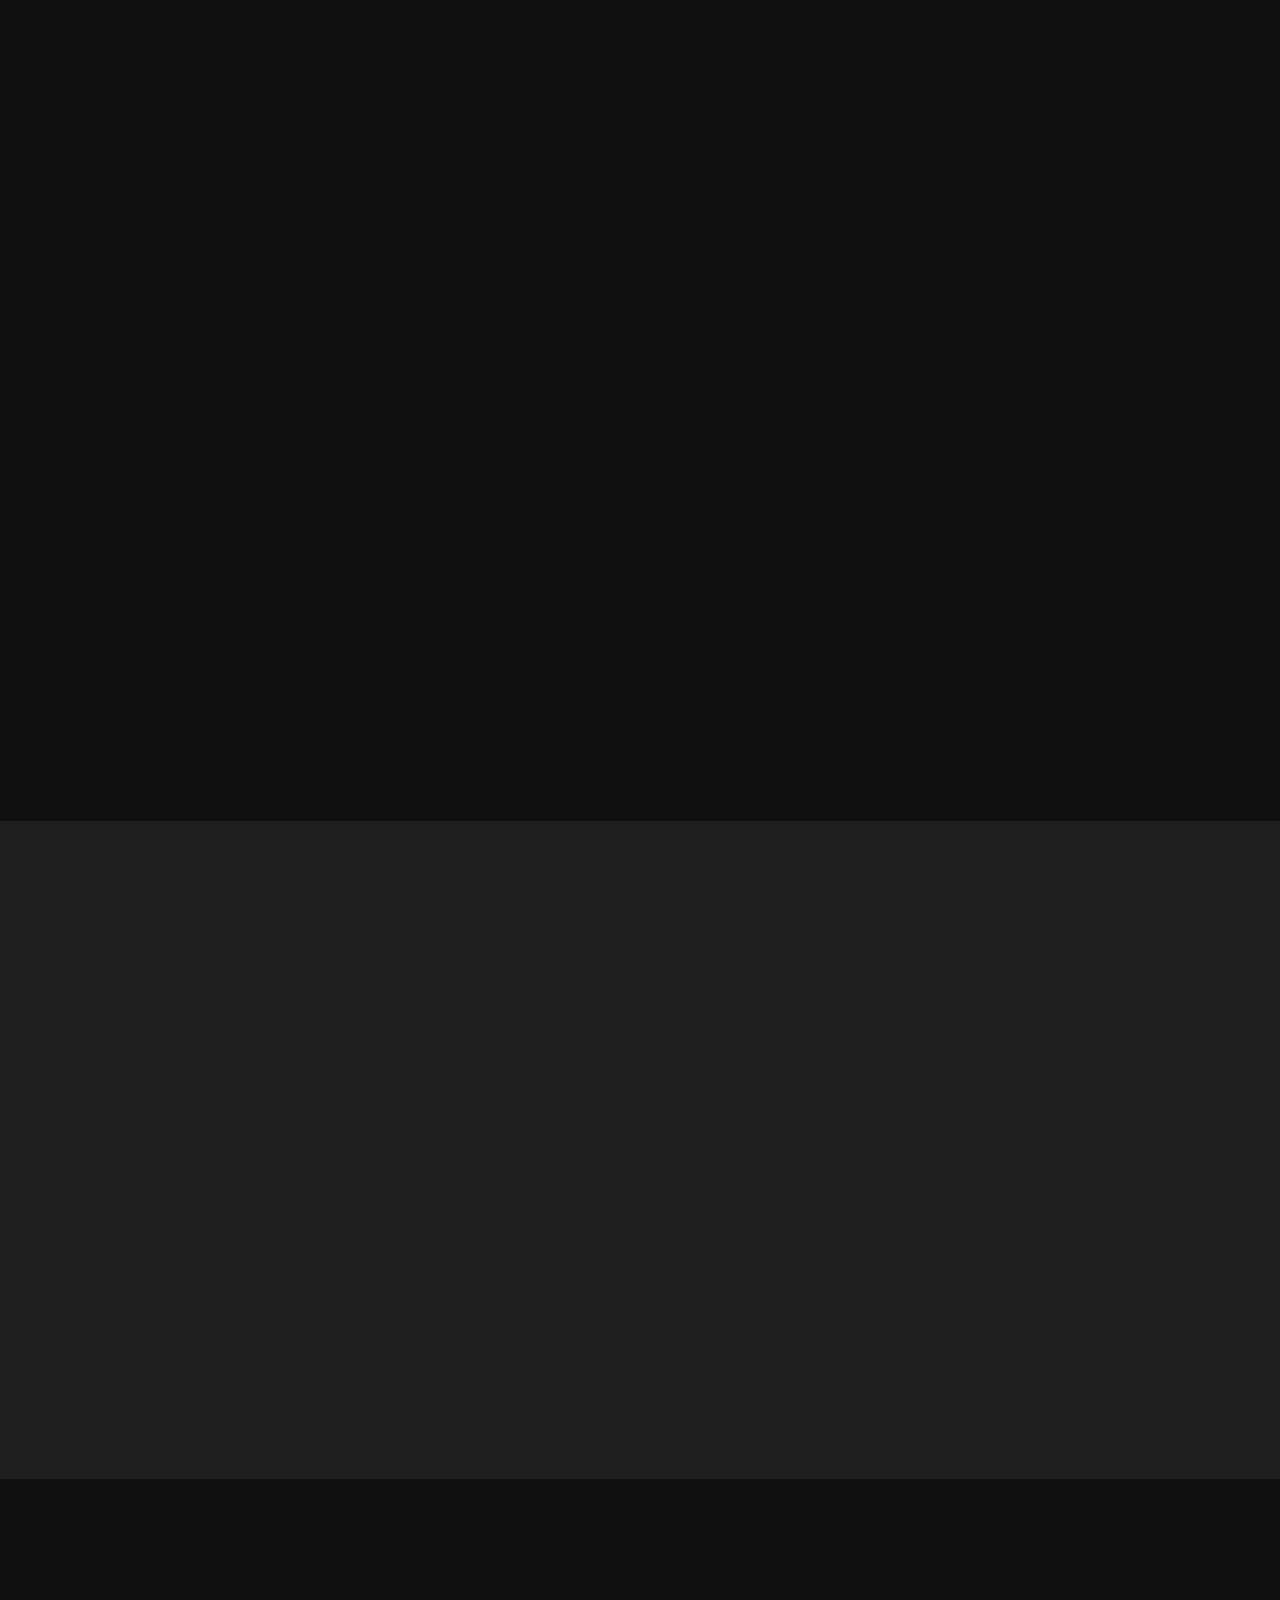
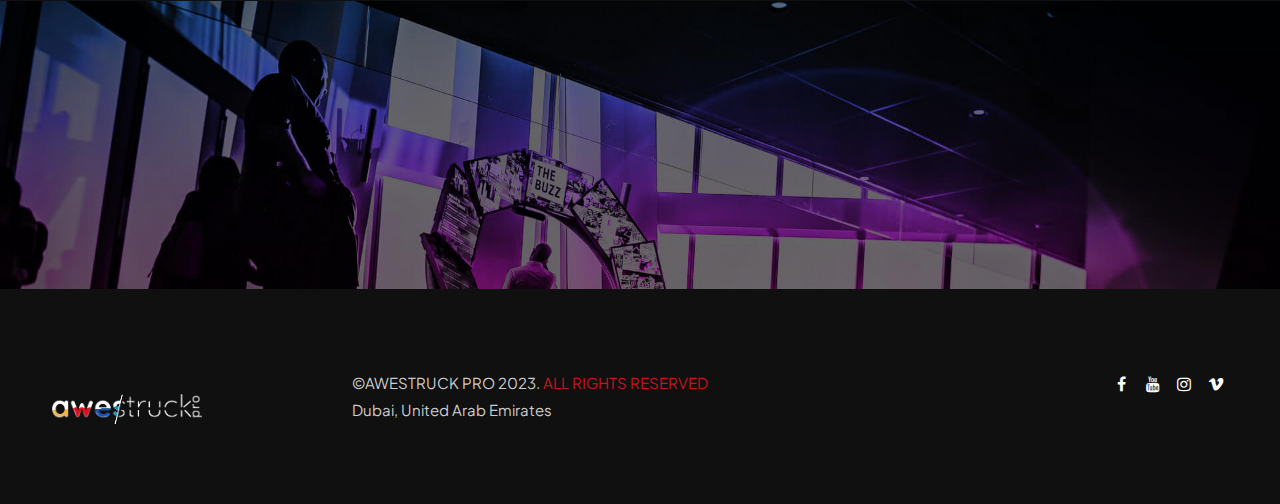
==== commit e33a360c: "Video Size update + style fix" ====
--- a/index.html
+++ b/index.html
@@ -161,8 +161,8 @@
                                     <video loop autoplay muted playsinline controls="controls" class="video-about">
                                         <source src="videos/Who_We_Are_Online.mp4" type="video/mp4" />
                                     </video>
-									<img class="di-small wow fadeIn" src="images/misc/2.jpg" alt="" />
-									<img class="di-small-2" src="images/misc/3.jpg" alt="" />
+									<img class="di-small wow fadeIn" src="images/1.jpg" alt="" />
+									<img class="di-small-2" src="images/3.jpg" alt="" />
 									<!-- <img class="img-fluid wow fadeInRight" data-wow-delay=".25s" src="images/misc/1.jpg" alt="" /> -->
 								</div>
                             </div>
--- a/css/style.css
+++ b/css/style.css
@@ -6380,7 +6380,7 @@
   	transform: scale(1.1);
 }
 
- .di-small{
+ /* .di-small{
 	position:absolute;
 	width:50%;
 	height:50%;
@@ -6399,7 +6399,29 @@
 	bottom:-10%;
 	z-index:1;
 	object-fit: cover;
-}
+} */
+
+
+.di-small{
+	position:absolute;
+	width:50%;
+	height:50%;
+	top:75%;
+	left:-15%;
+	z-index:-1;
+	object-fit: cover;
+  }
+  
+  .di-small-2{
+	position:absolute;
+	width:40%;
+	height:40%;
+	right:-5%;
+	bottom:-10%;
+	z-index:1;
+	object-fit: cover;
+  }
+
 
 /* schedule */
 
@@ -7719,7 +7741,7 @@
 
 	.video-about{
 		width: 100%;
-		 height: 50%;
+		 height: 30%;
 		 object-fit: cover;
 	  }
 
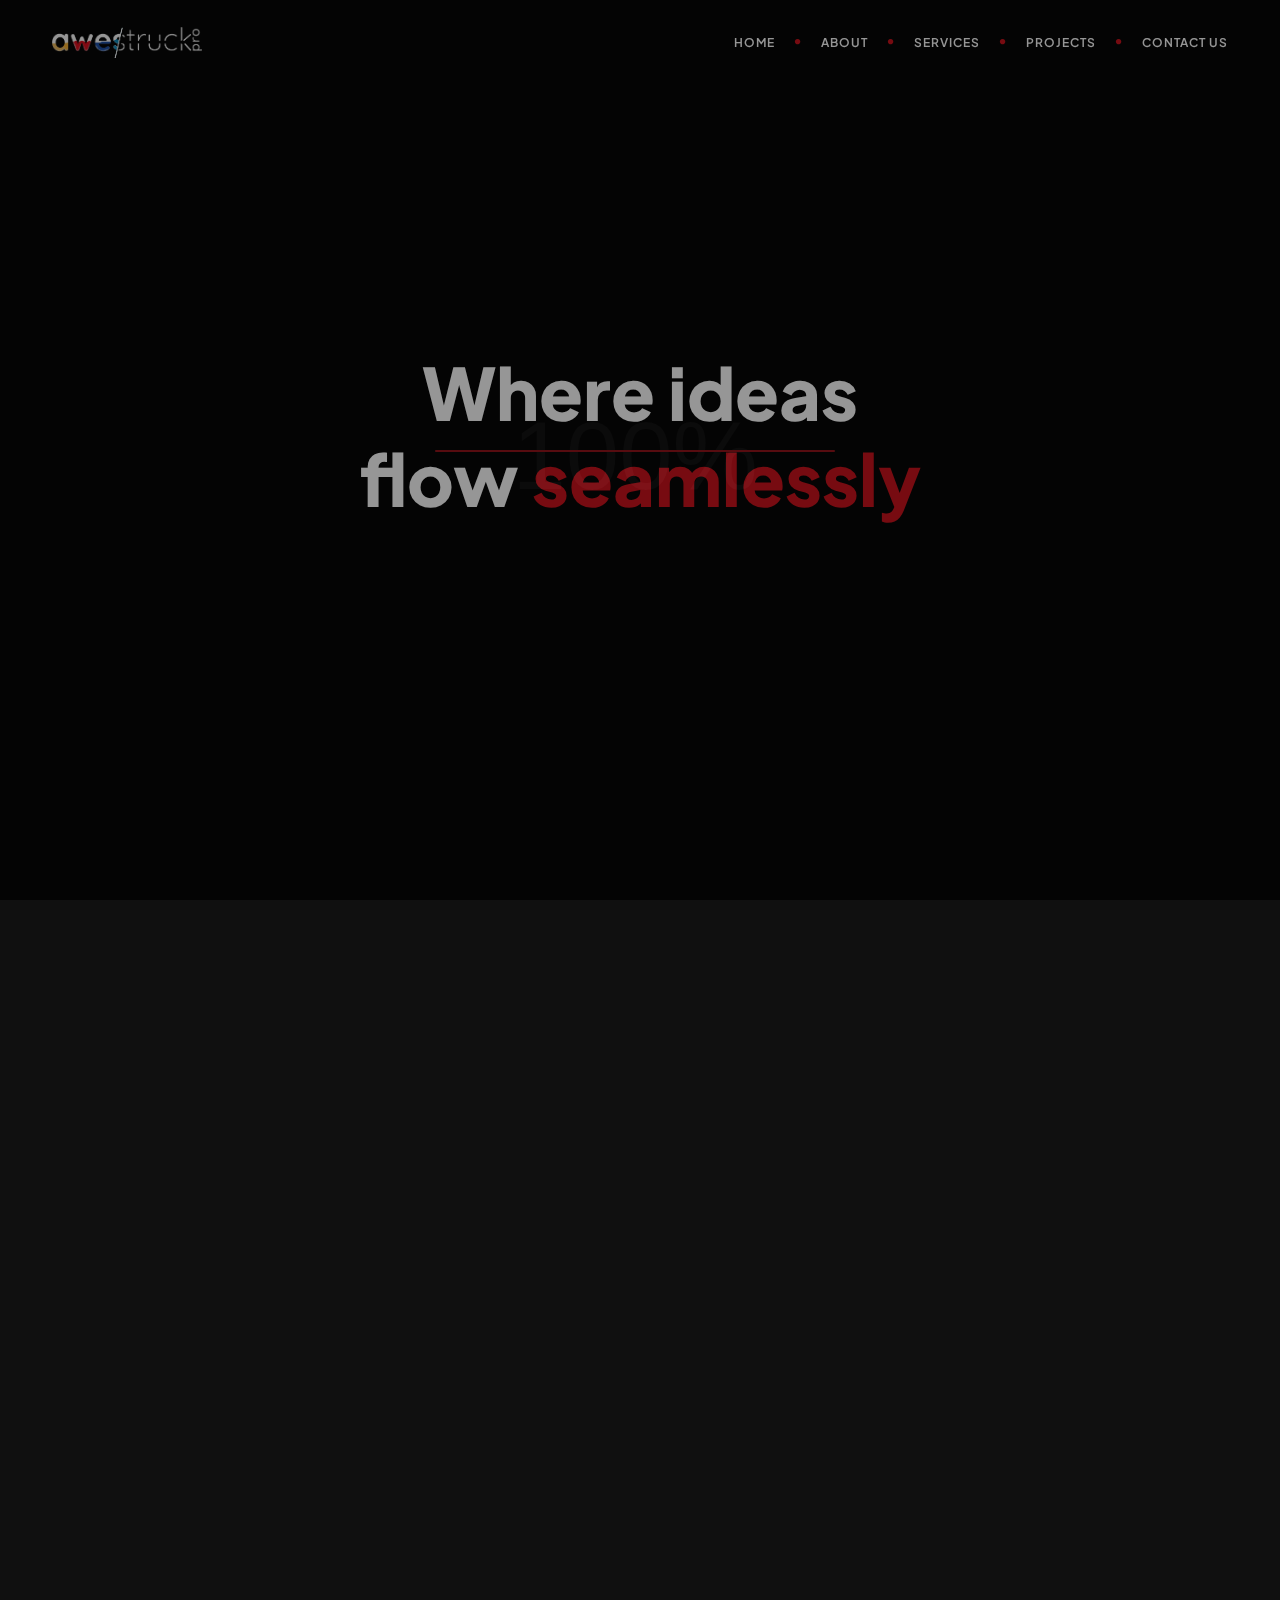
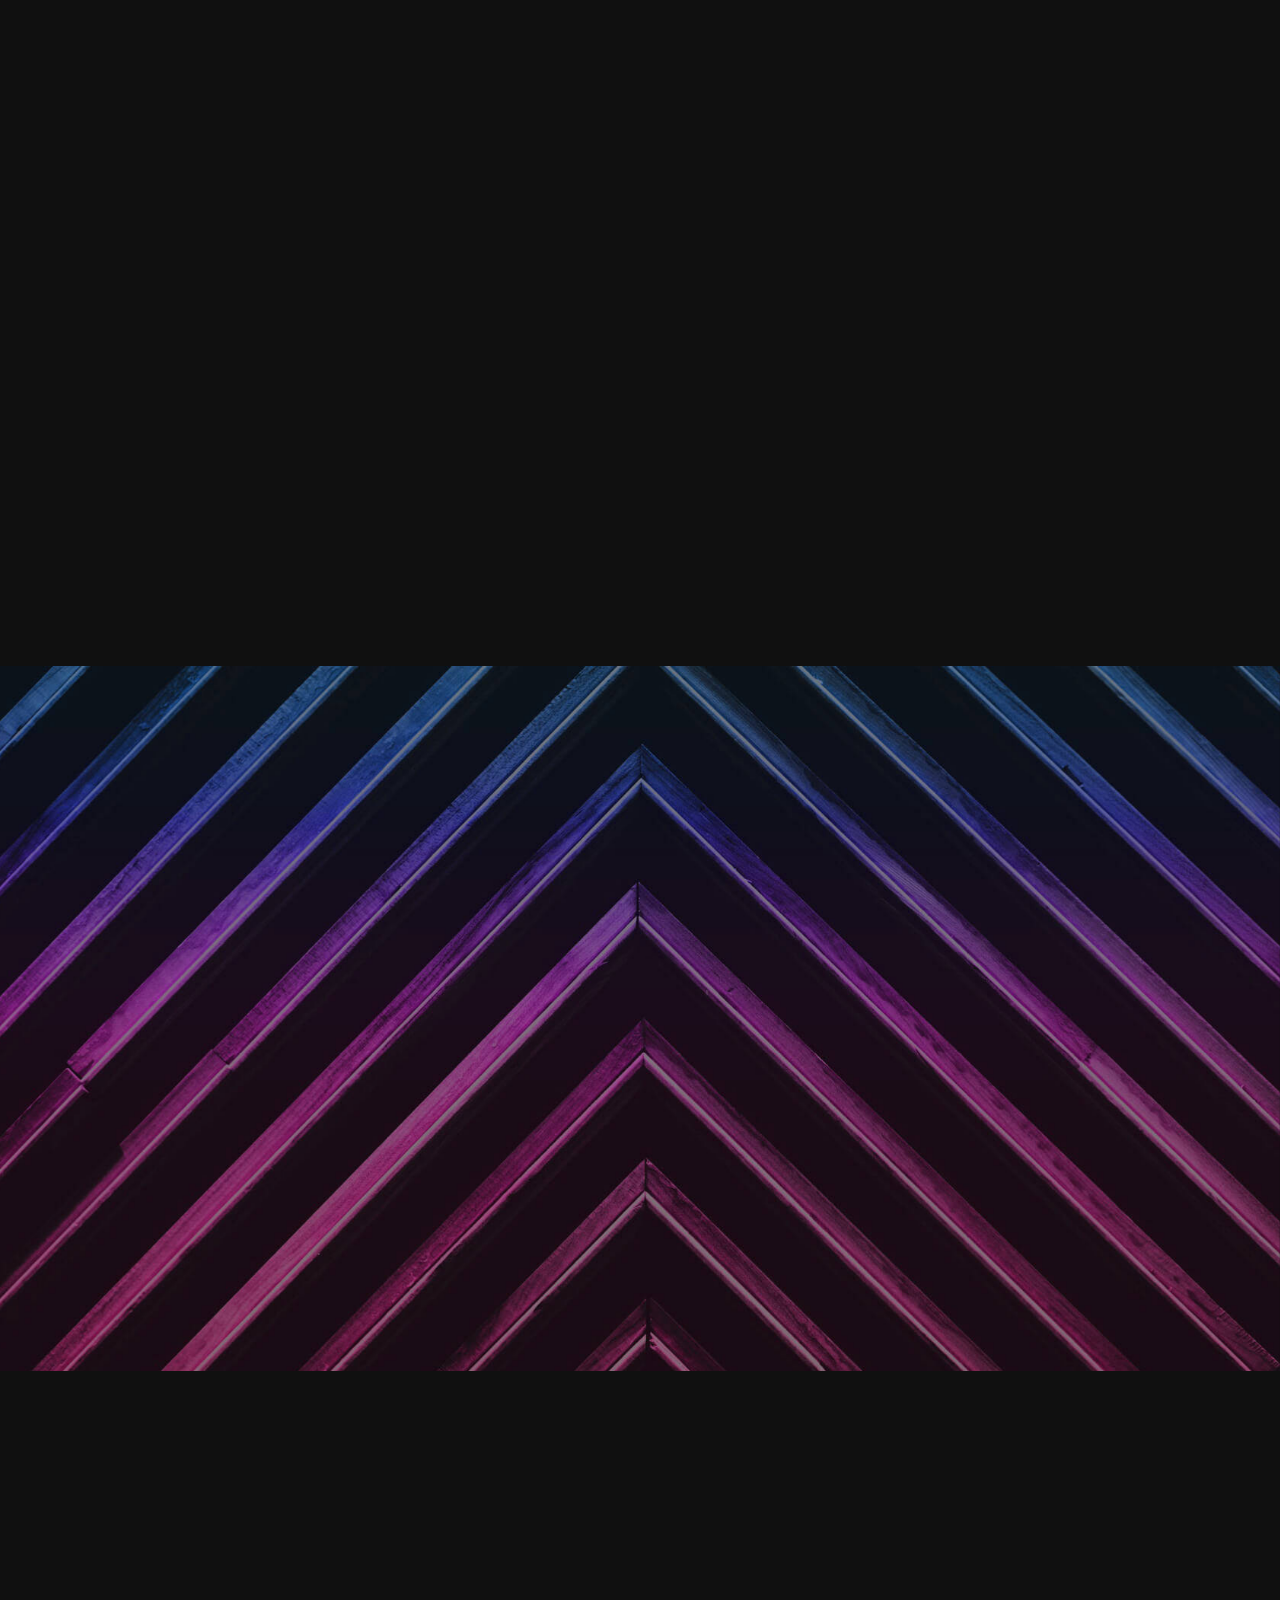
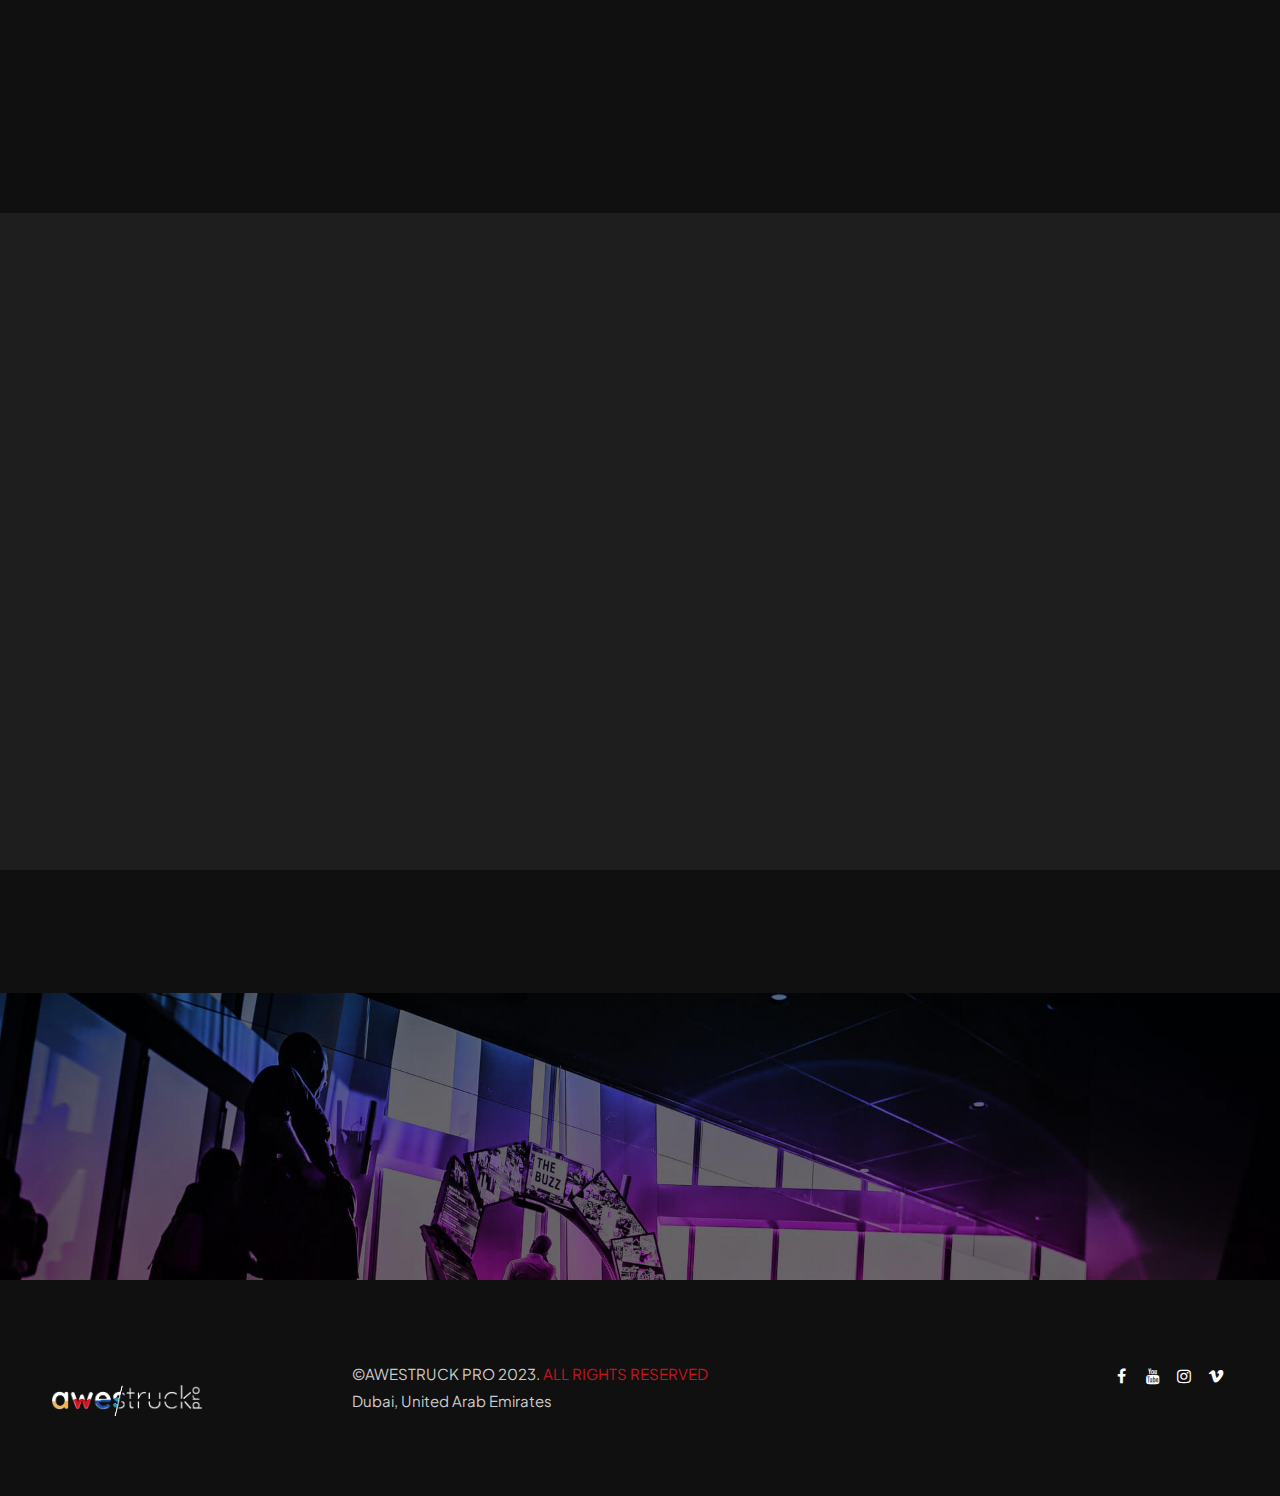
==== commit ceb72a9a: "Visuals update" ====
--- a/index.html
+++ b/index.html
@@ -96,8 +96,8 @@
                     <div class="de-video-overlay t50"></div>
 
                     <!-- load your video here -->
-                    <video preload="true" autoplay="autoplay" loop="true" muted="muted" playsinline="playsinline">
-                        <source src="images/video-1.mp4" type="video/mp4" />
+                    <video class="vid-bg" preload="true" autoplay="autoplay" loop="true" muted="muted" playsinline="playsinline">
+                        <source src="images/Sequence 02.mp4" type="video/mp4" />
                     </video>
 
                 </div>
@@ -146,10 +146,14 @@
                         <div class="row align-items-center">
                             
                             <div class="col-lg-6 wow fadeInLeft" data-wow-delay="0s">
-                                <h2>Welcome to the Biggest<br>Creative Design Conference</h2>
+                                <h2>About <span class="id-color">Us</span></h2>
                                 <p>
-                                    At vero eos et accusamus et iusto odio dignissimos ducimus qui blanditiis praesentium voluptatum deleniti atque corrupti quos dolores et quas molestias excepturi sint occaecati cupiditate non provident, similique sunt in culpa qui officia deserunt mollitia animi, id est laborum et dolorum fuga. Et harum quidem rerum facilis est et expedita distinctio.
-                                </p>
+                                    WE ARE A DIVERSE FAMILY OF COLLABORATORS AND TALENTS AIMING TO CREATE CONTENT THAT
+                                    LEAVES
+                                    THE WORLD IN AN AWE. STARTING FROM THE SPARK OF AN IDEA TILL THE FINAL EXECUTION,
+                                    BLENDING IN
+                                    ANY PART OF THE CREATION PROCESS NO MATTER HOW CRAZY OR UNIQUE THE JOURNEY IS.
+                                    - AS A MATTER OF FACT, CHALLENGES IS WHAT ATTRACTS US THE MOST. </p>
 								
 								<div class="spacer10"></div>
 								
@@ -380,39 +384,58 @@
                         </div>
 
                         <div class="col-md-12 text-center wow fadeInUp">
-                            <!-- <h3>Friends Along The Ride</h3> -->
-                            <div class="spacer-single"></div>
-
-                            <img src="images/friends/1.png" width="130" height="50" class="grey-hover friends"
-                                 >
-
-                            <img src="images/friends/2.jpeg" alt="" width="130" height="130" class="grey-hover"
-                                  />
-                            <img src="images/friends/3.png" alt="" width="180" height="45" class="grey-hover"
-                                  />
-                            <img src="images/friends/4.png" alt="" width="130" height="50" class="grey-hover"
-                                  />
-                            <div style="margin-top: 50px;"></div>
-
-                            <img src="images/friends/5.png" alt="" width="150" height="50" class="grey-hover"
-                                style="margin-inline: 30px; " />
-                            <img src="images/friends/6.png" alt="" width="150" height="30" class="grey-hover"
-                                  />
-                            <img src="images/friends/7.png" alt="" width="130" height="50" class="grey-hover"
-                                  />
-                            <img src="images/friends/8.png" alt="" width="130" height="50" class="grey-hover"/>
-                            <div style="margin-top: 50px;"></div>
-
-                            <img src="images/friends/9.png" alt="" width="130" height="60" class="grey-hover"/>
-                            <img src="images/friends/10.png" alt="" width="130" height="70" class="grey-hover"/>
-                            <img src="images/friends/11.png" alt="" width="130" height="50" class="grey-hover"/>
-                            <img src="images/friends/12.png" alt="" width="130" height="80" class="grey-hover"/>
-                            <div style="margin-top: 50px;"></div>
-                            <img src="images/friends/13.png" alt="" width="150" height="30" class="grey-hover"/>
-                            <img src="images/friends/14.png" alt="" width="150" height="70" class="grey-hover"/>
-                            <img src="images/friends/15.png" alt="" width="130" height="50" class="grey-hover"/>
-                            <img src="images/friends/16.png" alt="" width="130" height="50" class="grey-hover"/>
-                        </div>
+                            <div class="slider">
+                                <div class="slide-track-1">
+                                    <div class="slide">
+                                        <img src="images/friends/1.png" alt="">
+                                    </div>
+                                    <div class="slide">
+                                        <img src="images/friends/2.png" alt="">
+                                    </div>
+                                    <div class="slide">
+                                        <img src="images/friends/3.png" alt="">
+                                    </div>
+                                    <div class="slide">
+                                        <img src="images/friends/4.png" alt="">
+                                    </div>
+                                    <div class="slide">
+                                        <img src="images/friends/5.png" alt="">
+                                    </div>
+                                    <div class="slide">
+                                        <img src="images/friends/6.png" alt="">
+                                    </div>
+                                    <div class="slide">
+                                        <img src="images/friends/7.png" alt="">
+                                    </div>
+                                    <div class="slide">
+                                        <img src="images/friends/8.png" alt="">
+                                    </div>
+                                    <div class="slide">
+                                        <img src="images/friends/honda.png" alt="">
+                                    </div>
+                                    <div class="slide">
+                                        <img src="images/friends/10.png" alt="">
+                                    </div>
+                                    <div class="slide">
+                                        <img src="images/friends/11.png" alt="">
+                                    </div>
+                                    <div class="slide">
+                                        <img src="images/friends/12.png" alt="">
+                                    </div>
+                                    <div class="slide">
+                                        <img src="images/friends/13.png" alt="">
+                                    </div>
+                                    <div class="slide">
+                                        <img src="images/friends/14.png" alt="">
+                                    </div>
+                                    <div class="slide">
+                                        <img src="images/friends/15.png" alt="">
+                                    </div>
+                                    <div class="slide">
+                                        <img src="images/friends/16.png" alt="">
+                                    </div>
+                                </div>
+                            </div>
                     </div>
                 </div>
             </section>
@@ -482,22 +505,6 @@
                         
                     </div>
                 </div>
-                <!-- <div class="row social mt30">
-                   
-                    <div class="col-md-3 col-6 " style="text-align: -webkit-center;"> <img
-                            src="images/icons/icons8-youtube-240.png" height="50px" href="#">
-                    </div>
-                    <div class="col-md-3 col-6 social-space" style="text-align: -webkit-center;"> <img
-                            src="images/icons/icons8-vimeo-500.png" height="50px" href="#">
-                    </div>
-                    <div class="col-md-3 col-6" style="text-align: -webkit-center;"> <img
-                            src="images/icons/icons8-instagram-240.png" height="50px" href="#">
-                    </div>
-                    <div class="col-md-3 col-6" style="text-align: -webkit-center;"> <img
-                        src="images/icons/icons8-facebook-240.png" height="50px" href="#">
-                </div>
-                </div> -->
-
             </section>
             <!-- section close -->
 
@@ -506,27 +513,29 @@
                 <img src="images/bg/3.jpg" class="jarallax-img" alt="">
                 <div class="container">
                     <div class="row">
+                        
+
                         <div class="col-md-4 col-xs-6 wow fadeIn" data-wow-delay=".5s">
                             <div class="de_count">
-                                <i class="icon_id-2 id-color-2"></i>
-                                <h3>100</h3>
-                                <span class="text-white">Clients</span>
+                                <i style="color: white;" class="fa fa-check id-color-2"></i>
+                                <h3>500</h3>
+                                <span style="font-weight: bolder;" class="text-white">Finished <span class="id-color"> Projects</span></span>
                             </div>
                         </div>
 
                         <div class="col-md-4 col-xs-6 wow fadeIn" data-wow-delay=".5s">
                             <div class="de_count">
-                                <i class="icon_easel id-color-2"></i>
-                                <h3>100</h3>
-                                <span class="text-white">Projects</span>
+                                <i style="color: white;" class="fa fa-globe id-color-2"></i>
+                                <h3>10,000</h3>
+                                <span style="font-weight: bolder;"  class="text-white">Online <span class="id-color"> Reach</span></span>
                             </div>
                         </div>
 
                         <div class="col-md-4 col-xs-6 wow fadeIn" data-wow-delay=".5s">
                             <div class="de_count">
-                                <i class="fa fa-users id-color-2"></i>
-                                <h3>100</h3>
-                                <span class="text-white">Members</span>
+                                <i style="color: white;" class="fa fa-users id-color-2"></i>
+                                <h3>60</h3>
+                                <span style="font-weight: bolder;" class="text-white">Valuable <span class="id-color">Members</span> </span>
                             </div>
                         </div>
 
--- a/css/style.css
+++ b/css/style.css
@@ -7746,6 +7746,116 @@
 	  }
 
 	.grey-hover{
-		margin: 20px;
-		margin-inline: 30px;
+		margin: 10px;
+		margin-inline: 10px;
+	}
+
+	.vid-bg{
+		padding:0px;
+		margin:0px;
+		width:100%;
+		height:100vh;
+		object-fit: cover;
+	}
+
+	@media (max-width: 978px) {
+		.vid-bg{
+			width:100%;
+			height:10vh;
+		}
+	}
+
+
+
+	/* Slider Style  */
+	.slider {
+		background: #dedede;
+		height: 75pt;
+		margin: 0 auto;
+		overflow: hidden;
+		position: relative;
+		cursor: default;
+		user-select: none;
+		touch-action: none;
+	}
+	
+	.slider:before {
+		left: 0;
+		top: 0;
+	}
+	.slider:after,
+	.slider:before {
+		background: linear-gradient(
+			to right,
+			#efeef2 0%,
+			hsla(0, 0%, 100%, 0) 100%
+		);
+		content: "";
+		height: 75pt;
+		position: absolute;
+		width: 200px;
+		z-index: 2;
+	}
+	.slider:after {
+		right: 0;
+		top: 0;
+		transform: rotateZ(180deg);
+	}
+	.slider:after,
+	.slider:before {
+		background: linear-gradient(
+			to right,
+			#efeef2 0%,
+			hsla(0, 0%, 100%, 0) 100%
+		);
+		content: "";
+		height: 75pt;
+		position: absolute;
+		width: 200px;
+		z-index: 2;
+	}
+	
+	.slider .slide-track-1 {
+		animation: scroll-l 30s linear infinite;
+		display: flex;
+		width: 3500px;
+	}
+	.slider .slide-track-2 {
+		animation: scroll-r 30s linear infinite;
+		display: flex;
+		width: 3500px;
+	}
+	
+	.slider .slide {
+		height: 75pt;
+		width: 250px;
+		display: flex;
+		align-items: center;
+		text-align: center;
+	}
+	.slider .slide img {
+		width: 180px;
+		padding: 1pc;
+		vertical-align: middle;
+		margin: 0 auto;
+		display: inline-block;
+		max-width: 100%;
+		height: auto;
+	}
+	
+	@keyframes scroll-l {
+		0% {
+			transform: translateX(0);
+		}
+		100% {
+			transform: translateX(calc(-250px * 7));
+		}
+	}
+	@keyframes scroll-r {
+		100% {
+			transform: translateX(0);
+		}
+		0% {
+			transform: translateX(calc(-250px * 7));
+		}
 	}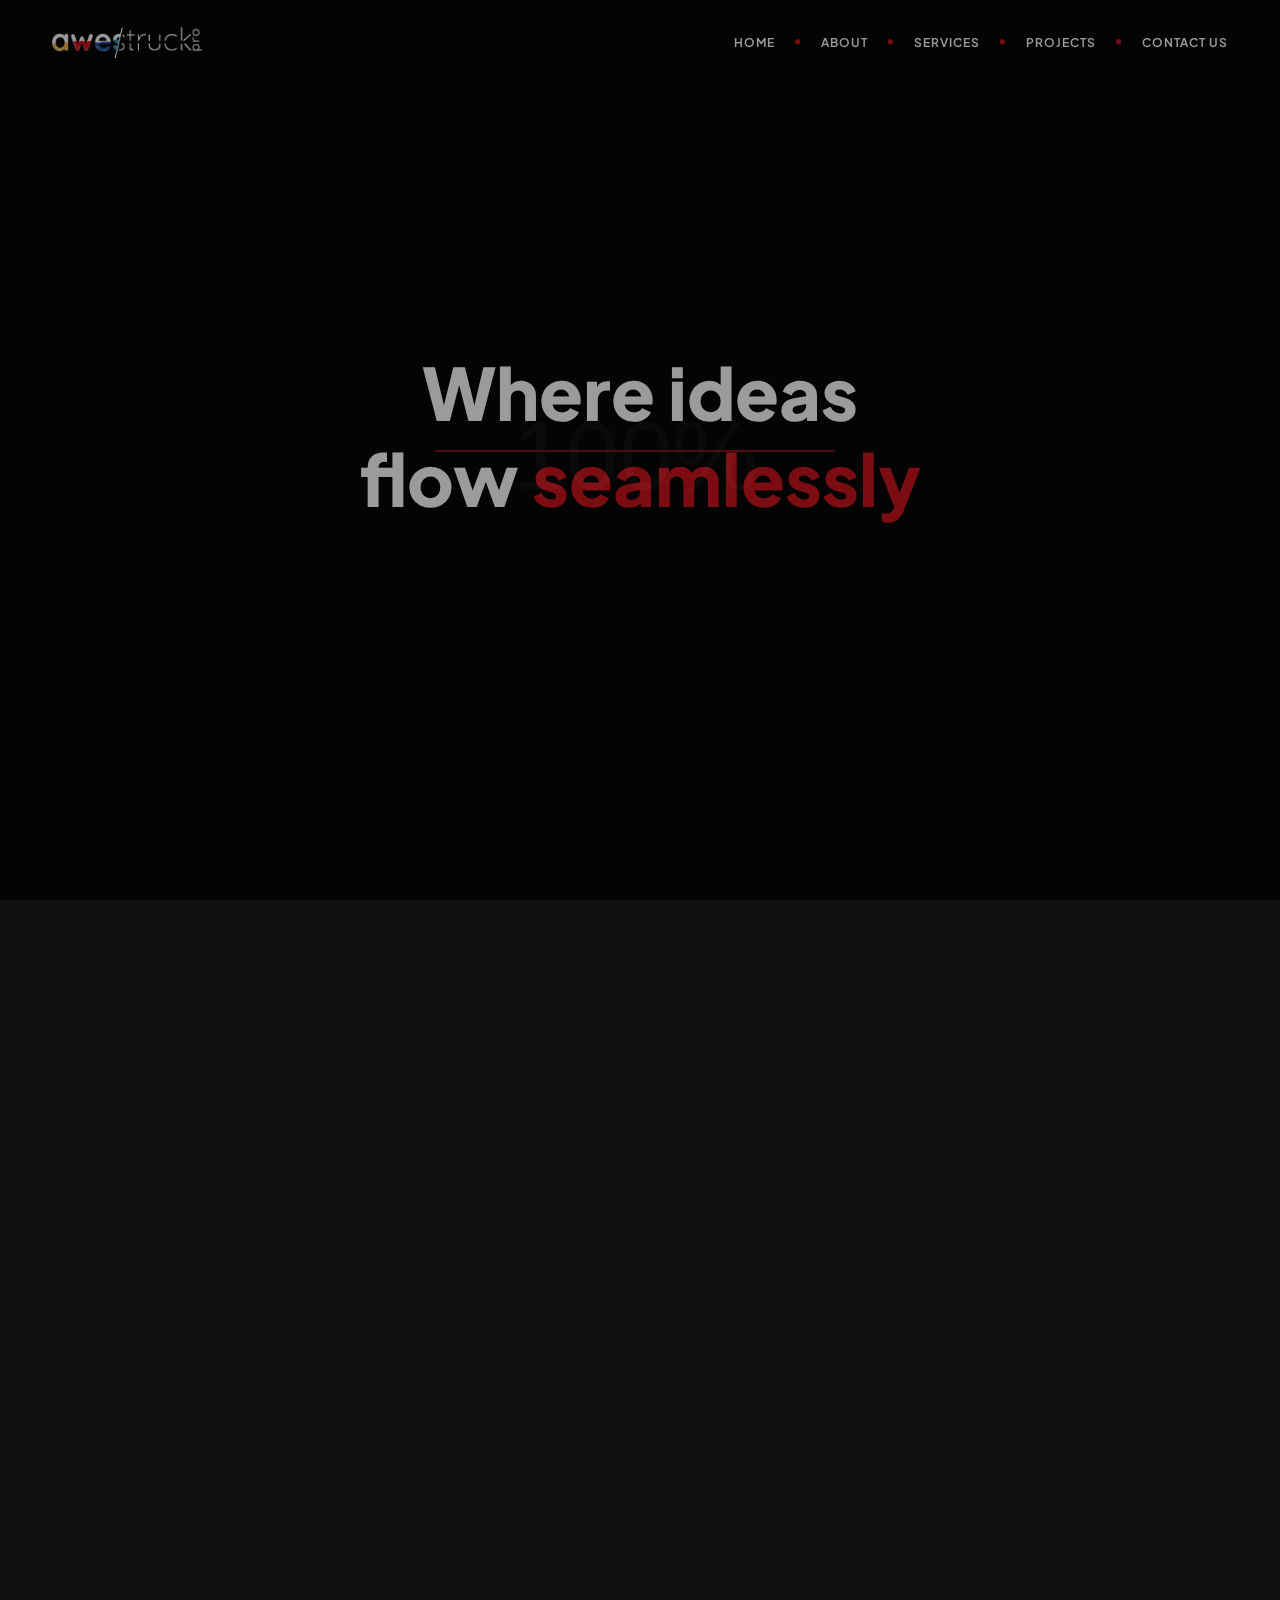
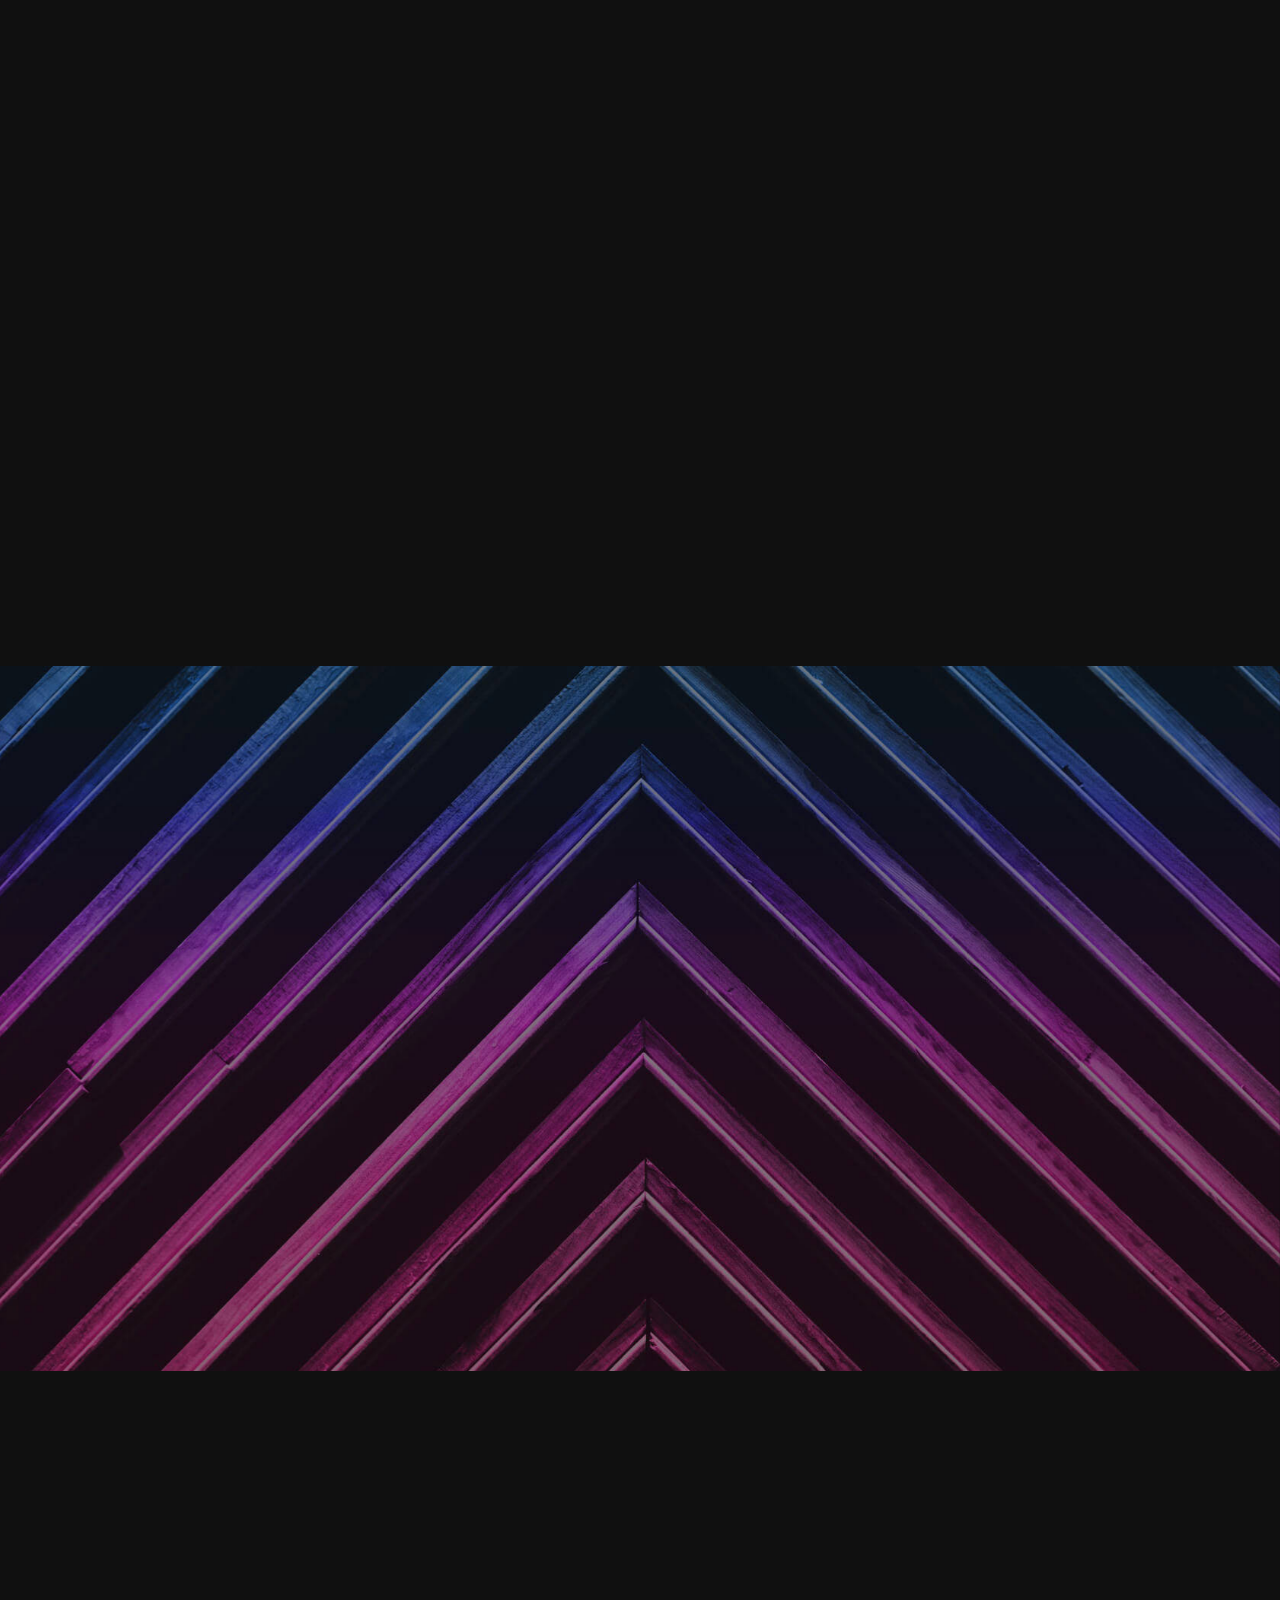
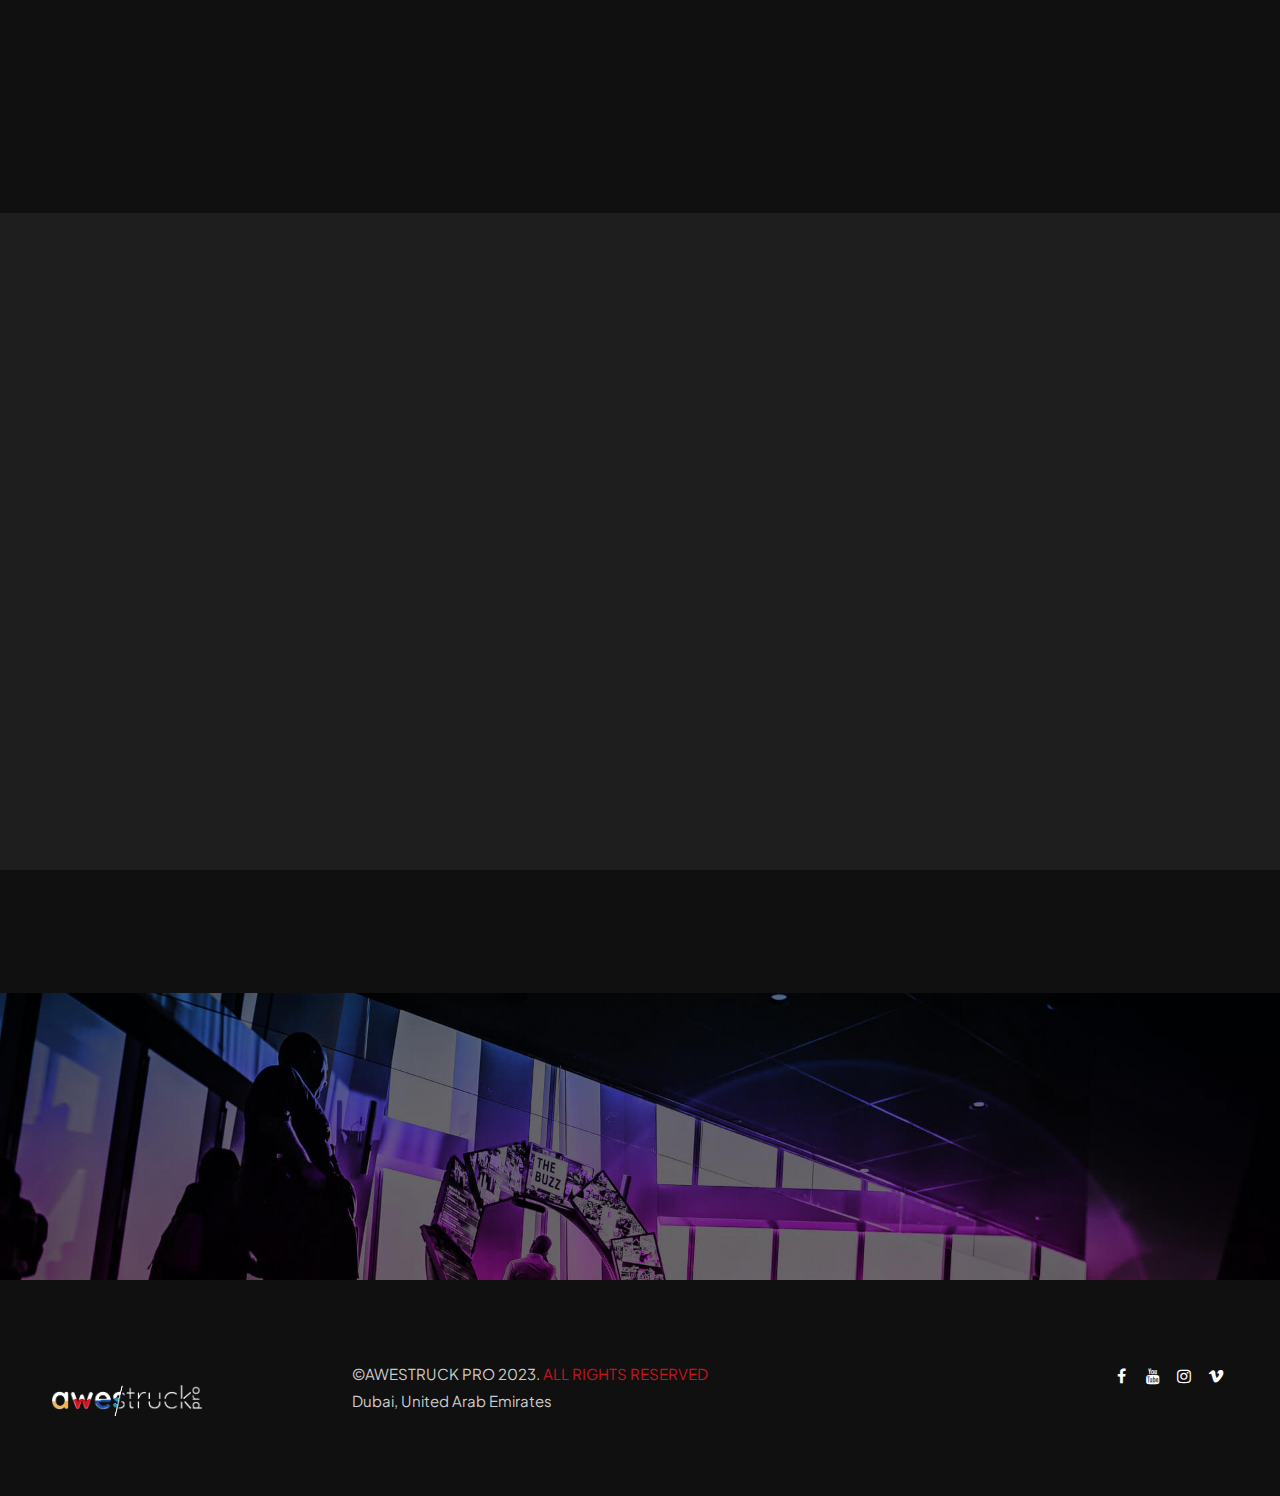
==== commit 9b5870b2: "Update index.html" ====
--- a/index.html
+++ b/index.html
@@ -299,9 +299,7 @@
                                     <p class="lead" style="font-weight: bold;">Productions</p>
                                     <div class="small-border"></div>
                                     <p class="project"> Lorem ipsum dolor sit amet, consectetur adipiscing elit, sed do
-                                        eiusmod tempor incididunt ut labore et dolore magna aliqua. Ut enim ad minim
-                                        veniam, quis nostrud exercitation ullamco laboris nisi ut aliquip ex ea commodo
-                                        consequat.</p>
+                                        eiusmod tempor incididunt ut labore et dolore magna aliqua.</p>
                                 </div>
                             </div>
                             <!-- team close -->
@@ -318,9 +316,7 @@
                                     <p class="lead" style="font-weight: bold;">Productions</p>
                                     <div class="small-border"></div>
                                     <p class="project"> Lorem ipsum dolor sit amet, consectetur adipiscing elit, sed do
-                                        eiusmod tempor incididunt ut labore et dolore magna aliqua. Ut enim ad minim
-                                        veniam, quis nostrud exercitation ullamco laboris nisi ut aliquip ex ea commodo
-                                        consequat.</p>
+                                        eiusmod tempor incididunt ut labore et dolore magna aliqua.</p>
                                 </div>
                             </div>
                             <!-- team close -->
@@ -337,9 +333,7 @@
                                     <p class="lead" style="font-weight: bold;">Productions</p>
                                     <div class="small-border"></div>
                                     <p class="project"> Lorem ipsum dolor sit amet, consectetur adipiscing elit, sed do
-                                        eiusmod tempor incididunt ut labore et dolore magna aliqua. Ut enim ad minim
-                                        veniam, quis nostrud exercitation ullamco laboris nisi ut aliquip ex ea commodo
-                                        consequat.</p>
+                                        eiusmod tempor incididunt ut labore et dolore magna aliqua.</p>
 
                                 </div>
                             </div>
@@ -357,9 +351,7 @@
                                     <p class="lead" style="font-weight: bold;">Productions</p>
                                     <div class="small-border"></div>
                                     <p class="project"> Lorem ipsum dolor sit amet, consectetur adipiscing elit, sed do
-                                        eiusmod tempor incididunt ut labore et dolore magna aliqua. Ut enim ad minim
-                                        veniam, quis nostrud exercitation ullamco laboris nisi ut aliquip ex ea commodo
-                                        consequat.</p>
+                                        eiusmod tempor incididunt ut labore et dolore magna aliqua.</p>
                                 </div>
                             </div>
                             <!-- team close -->
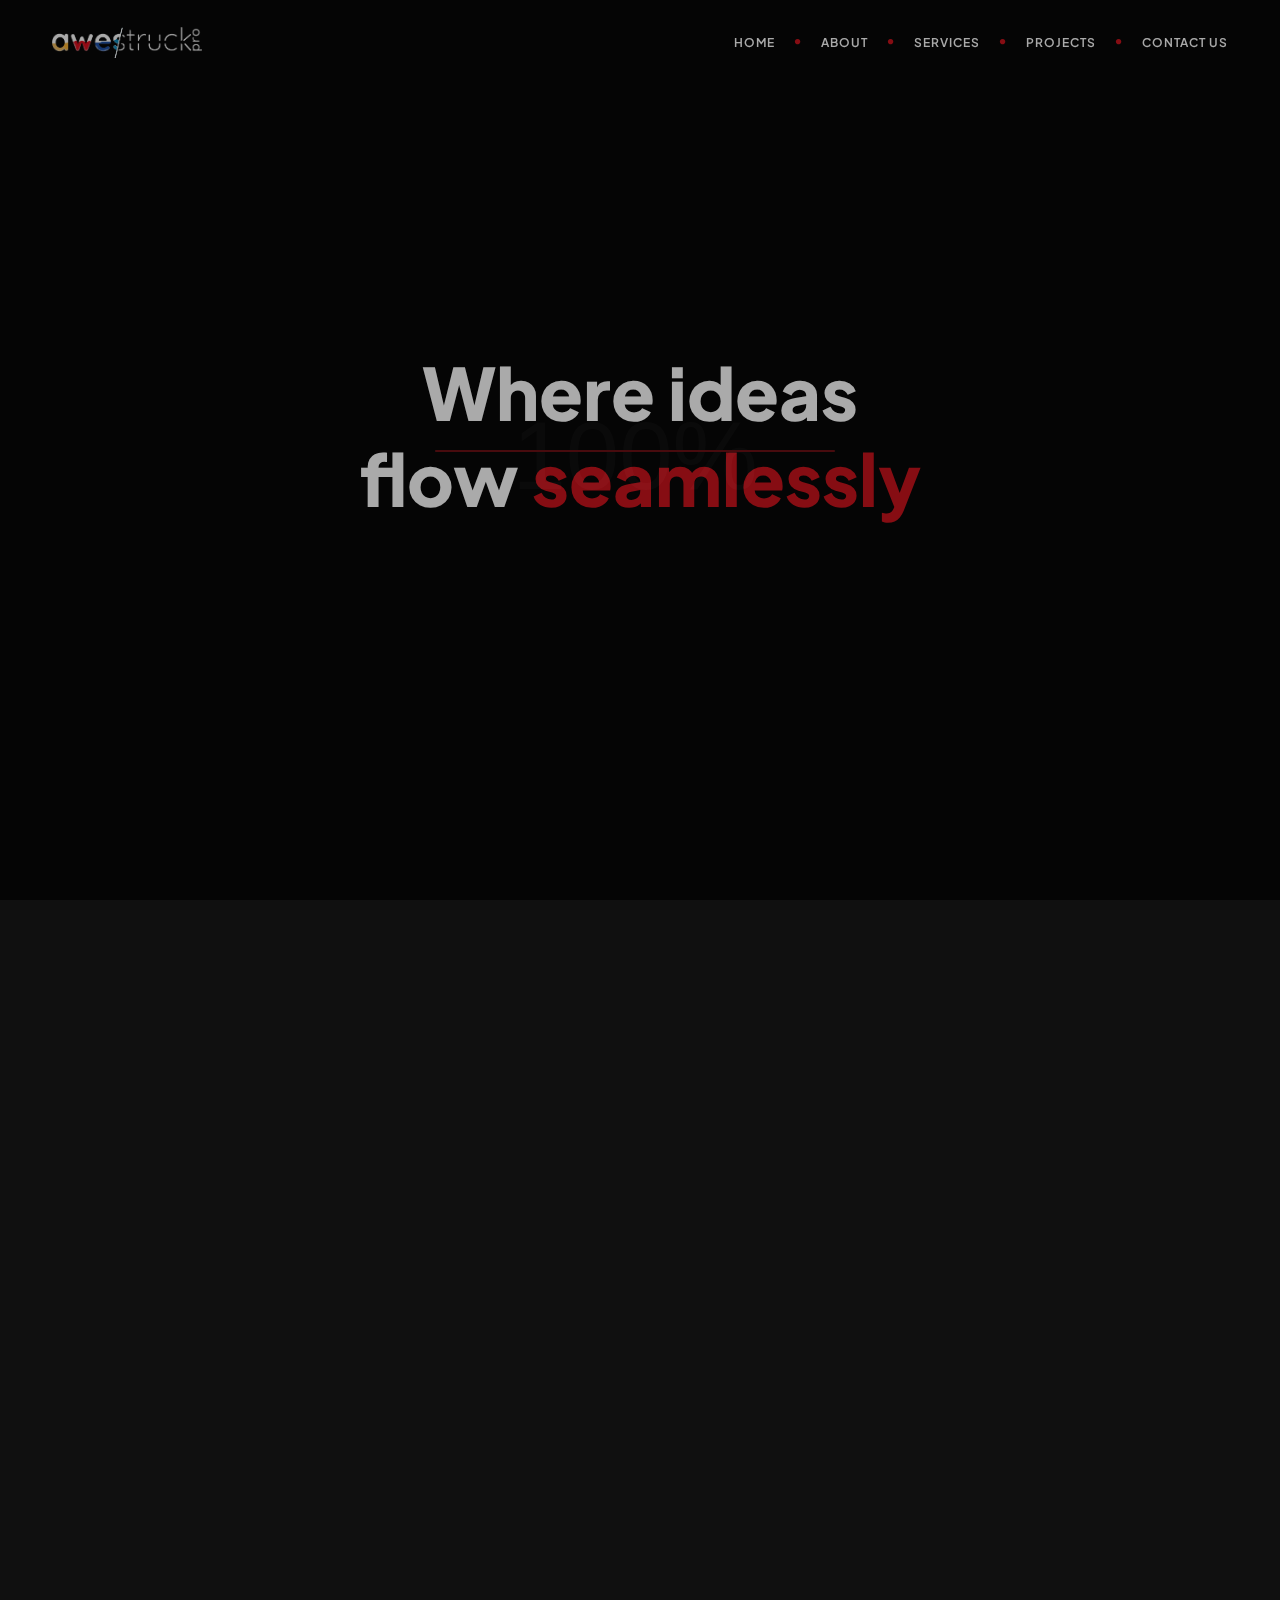
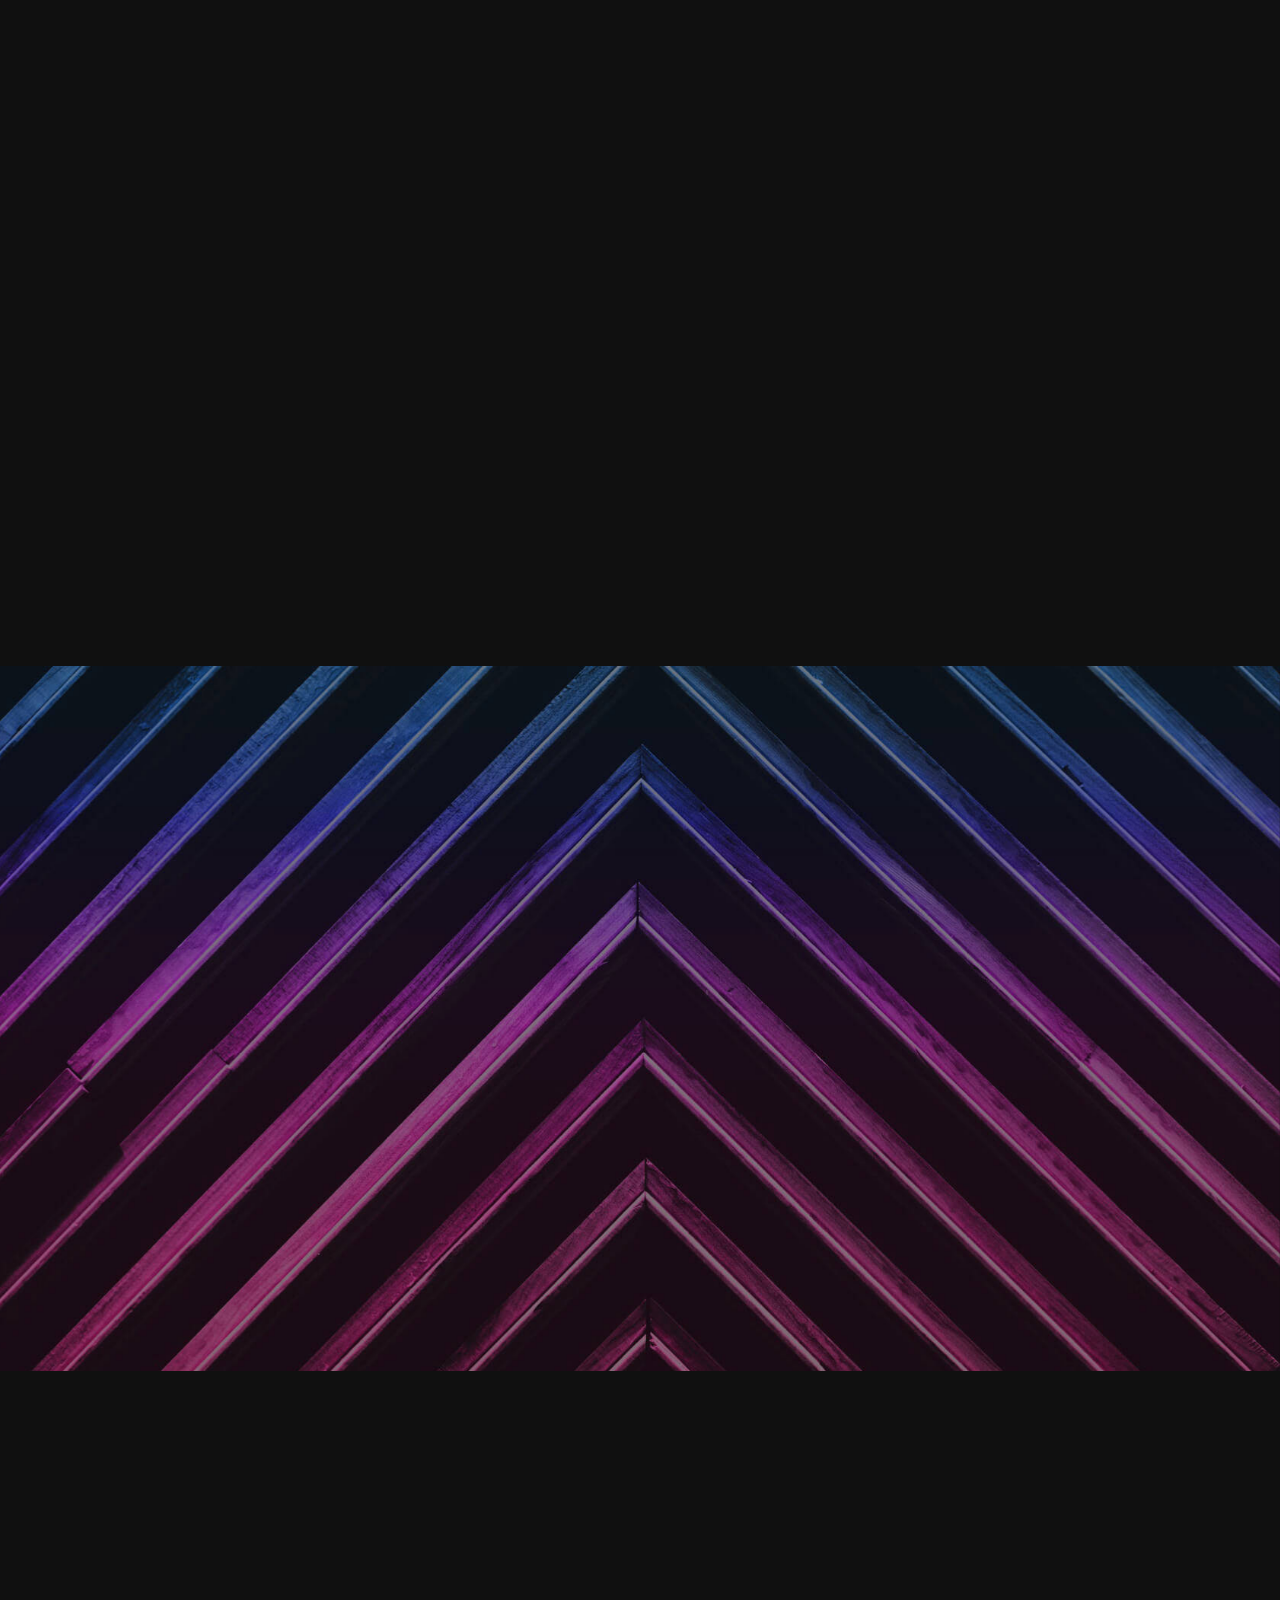
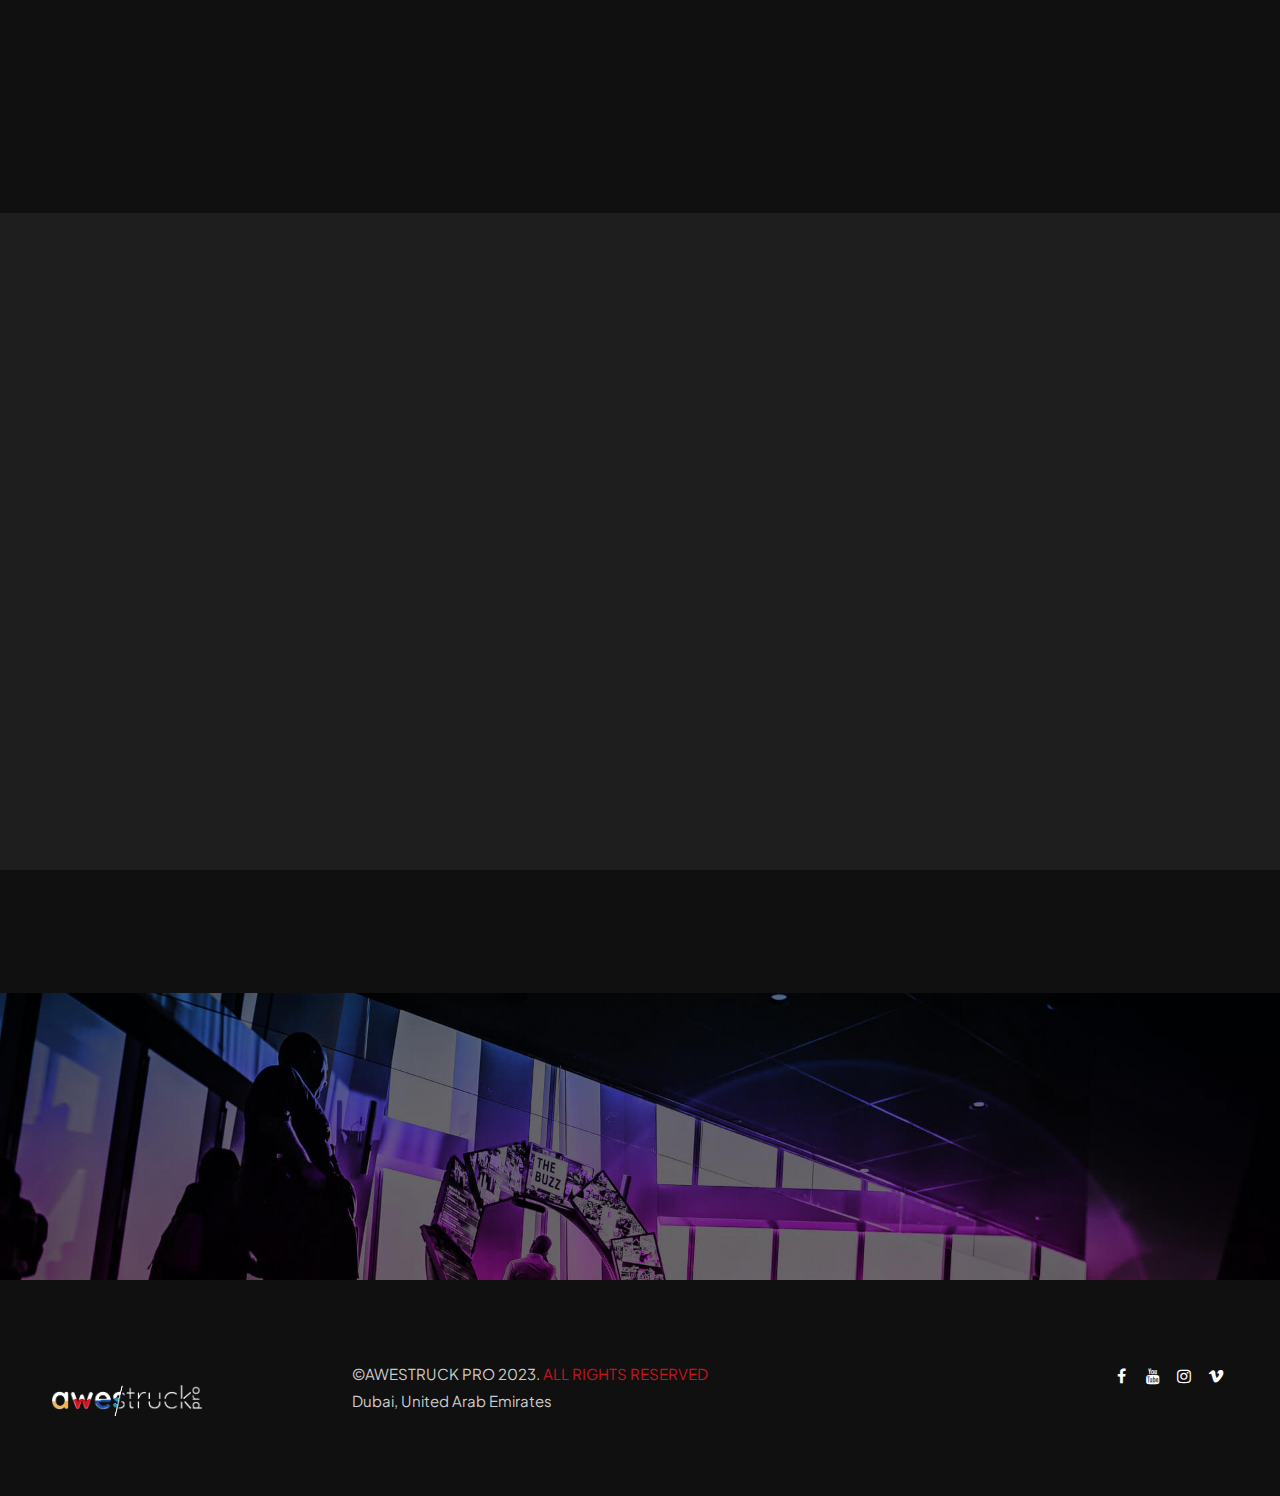
==== commit f070dfd5: "Logo video updated" ====
--- a/index.html
+++ b/index.html
@@ -97,7 +97,7 @@
 
                     <!-- load your video here -->
                     <video class="vid-bg" preload="true" autoplay="autoplay" loop="true" muted="muted" playsinline="playsinline">
-                        <source src="images/Sequence 02.mp4" type="video/mp4" />
+                        <source src="images/Sequence 03.mp4" type="video/mp4" />
                     </video>
 
                 </div>
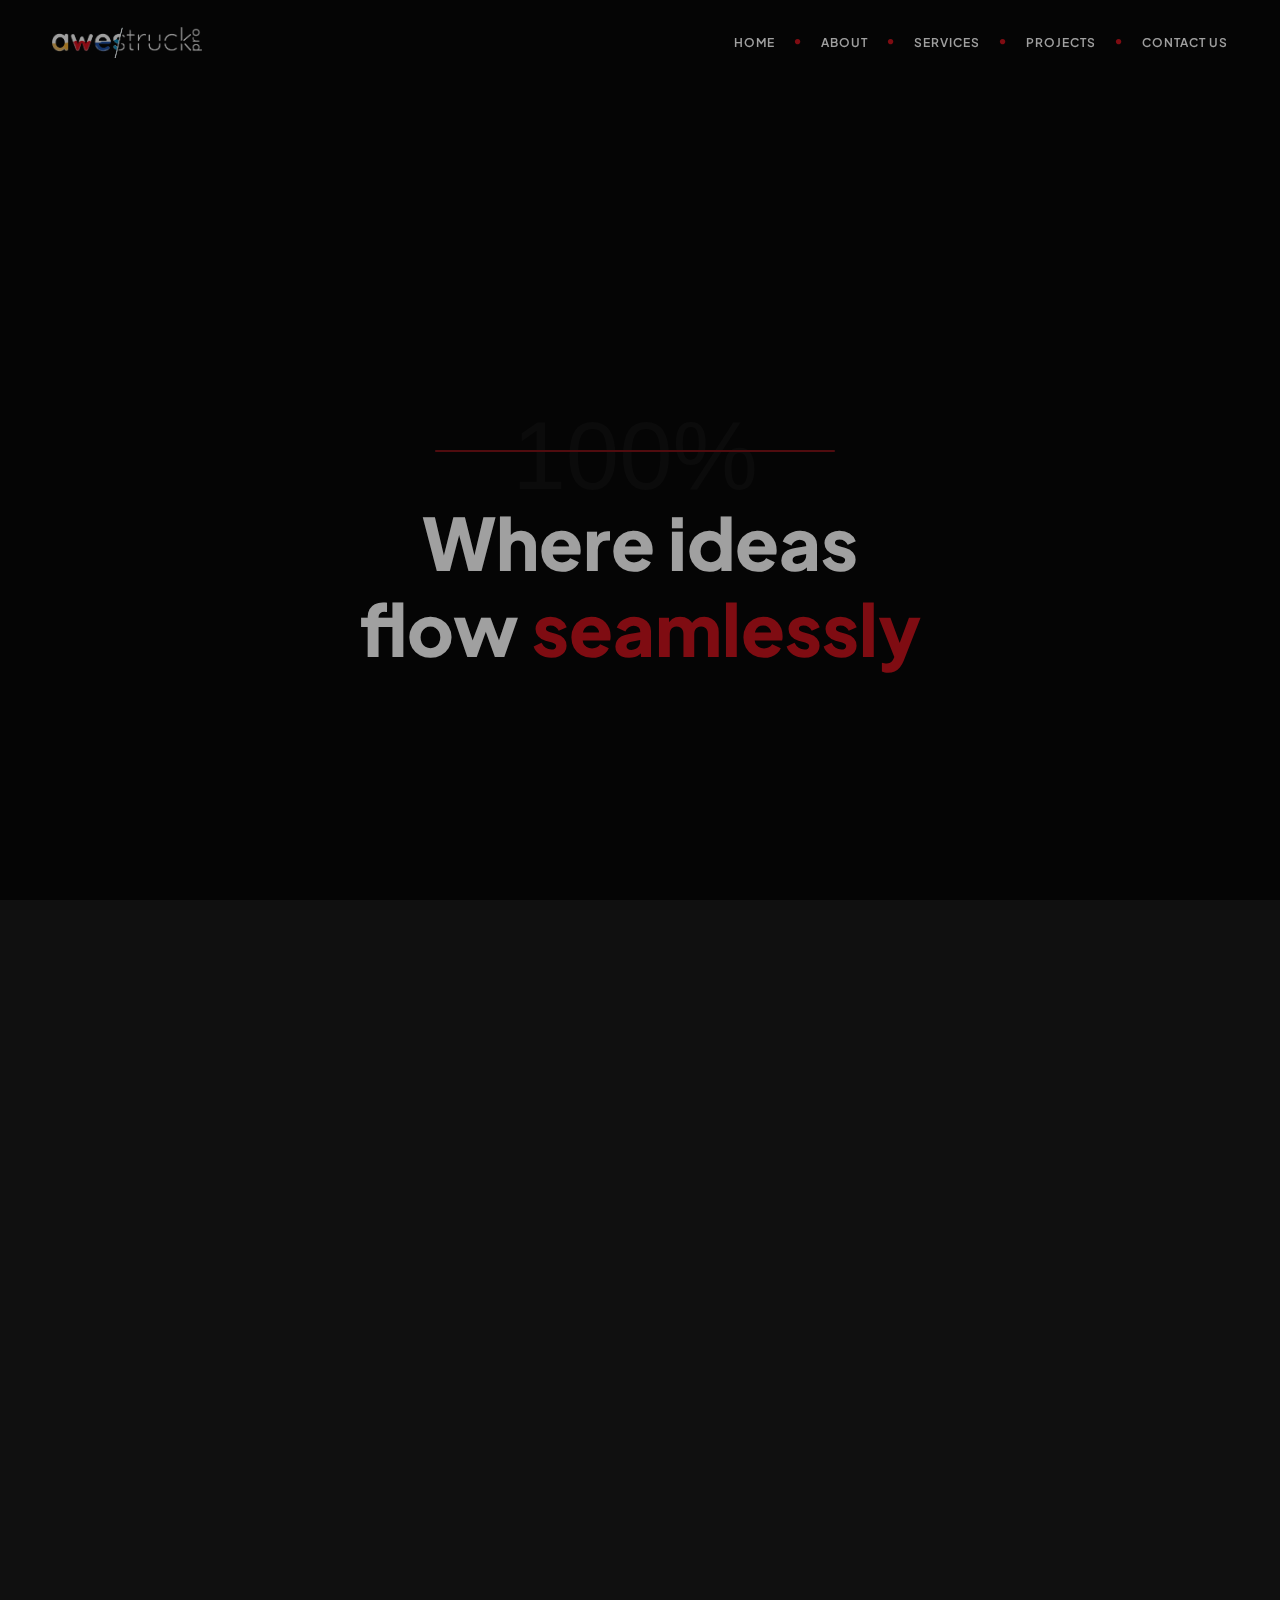
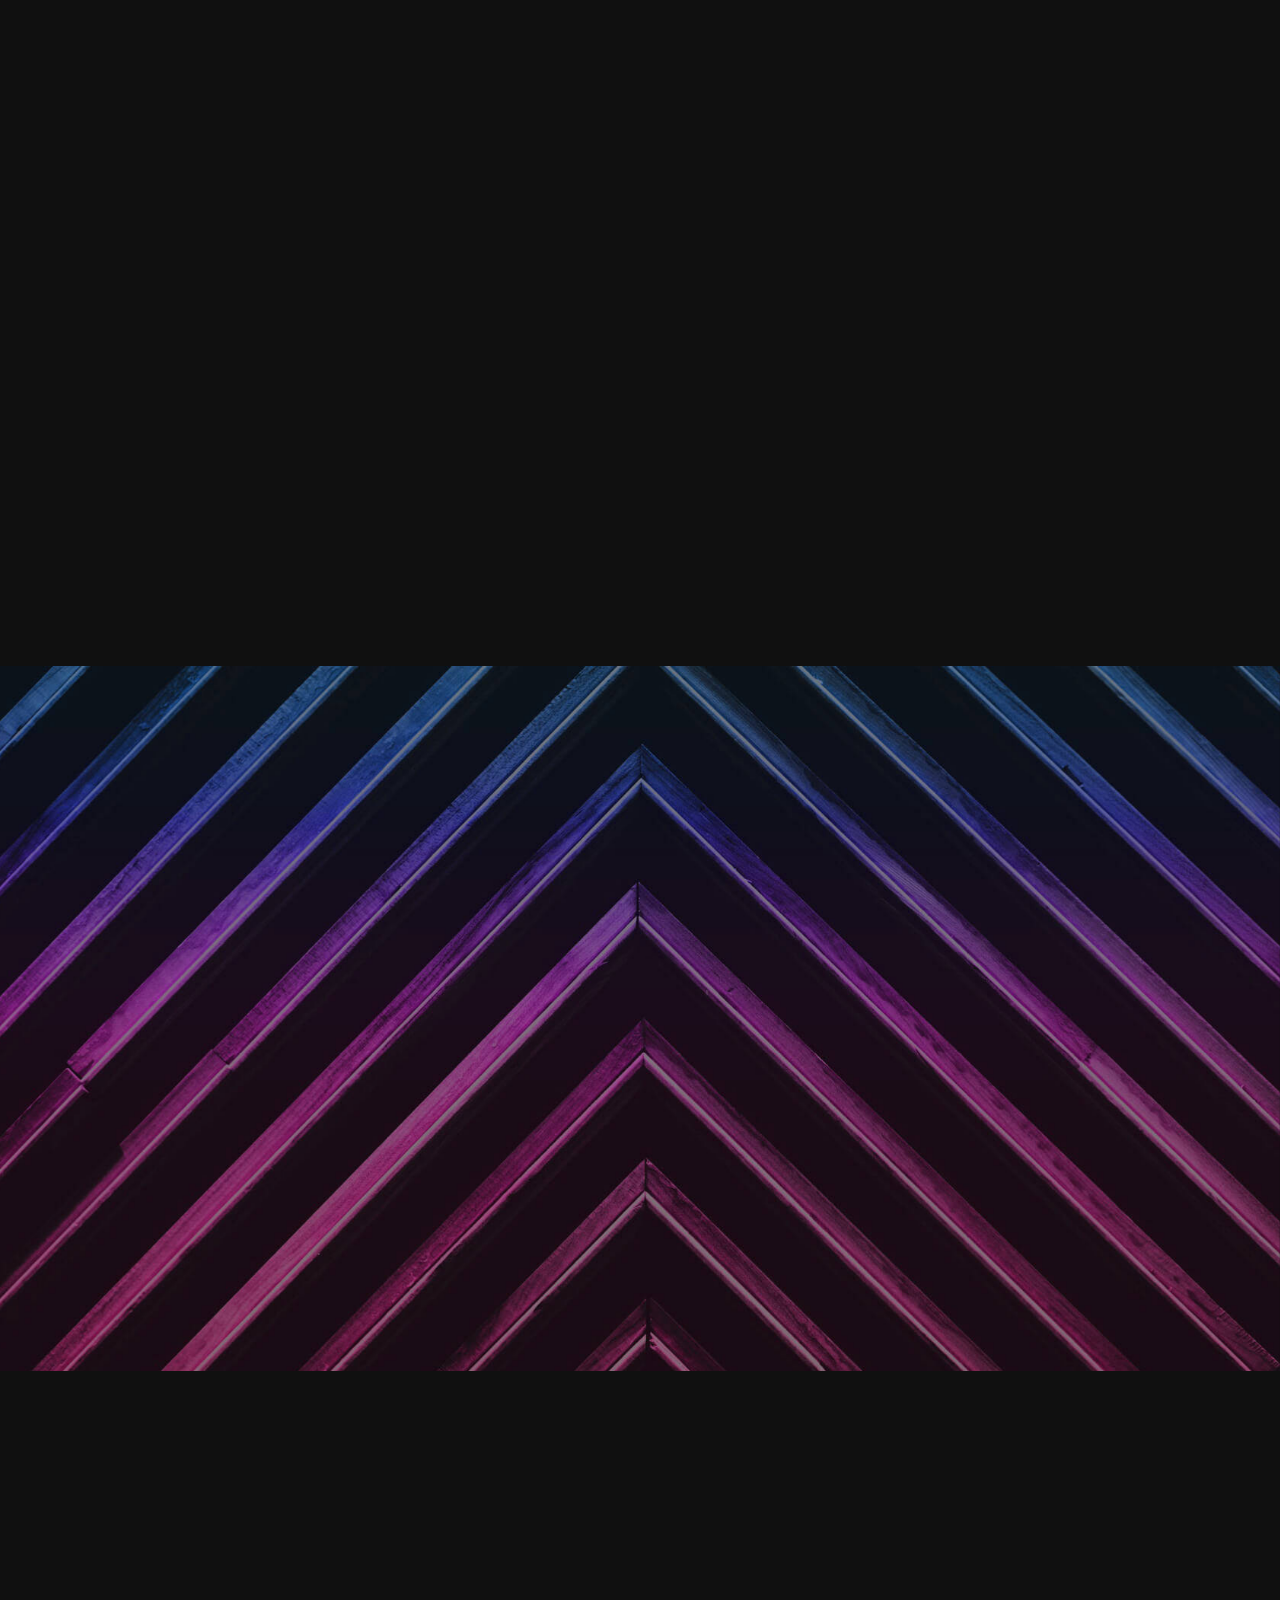
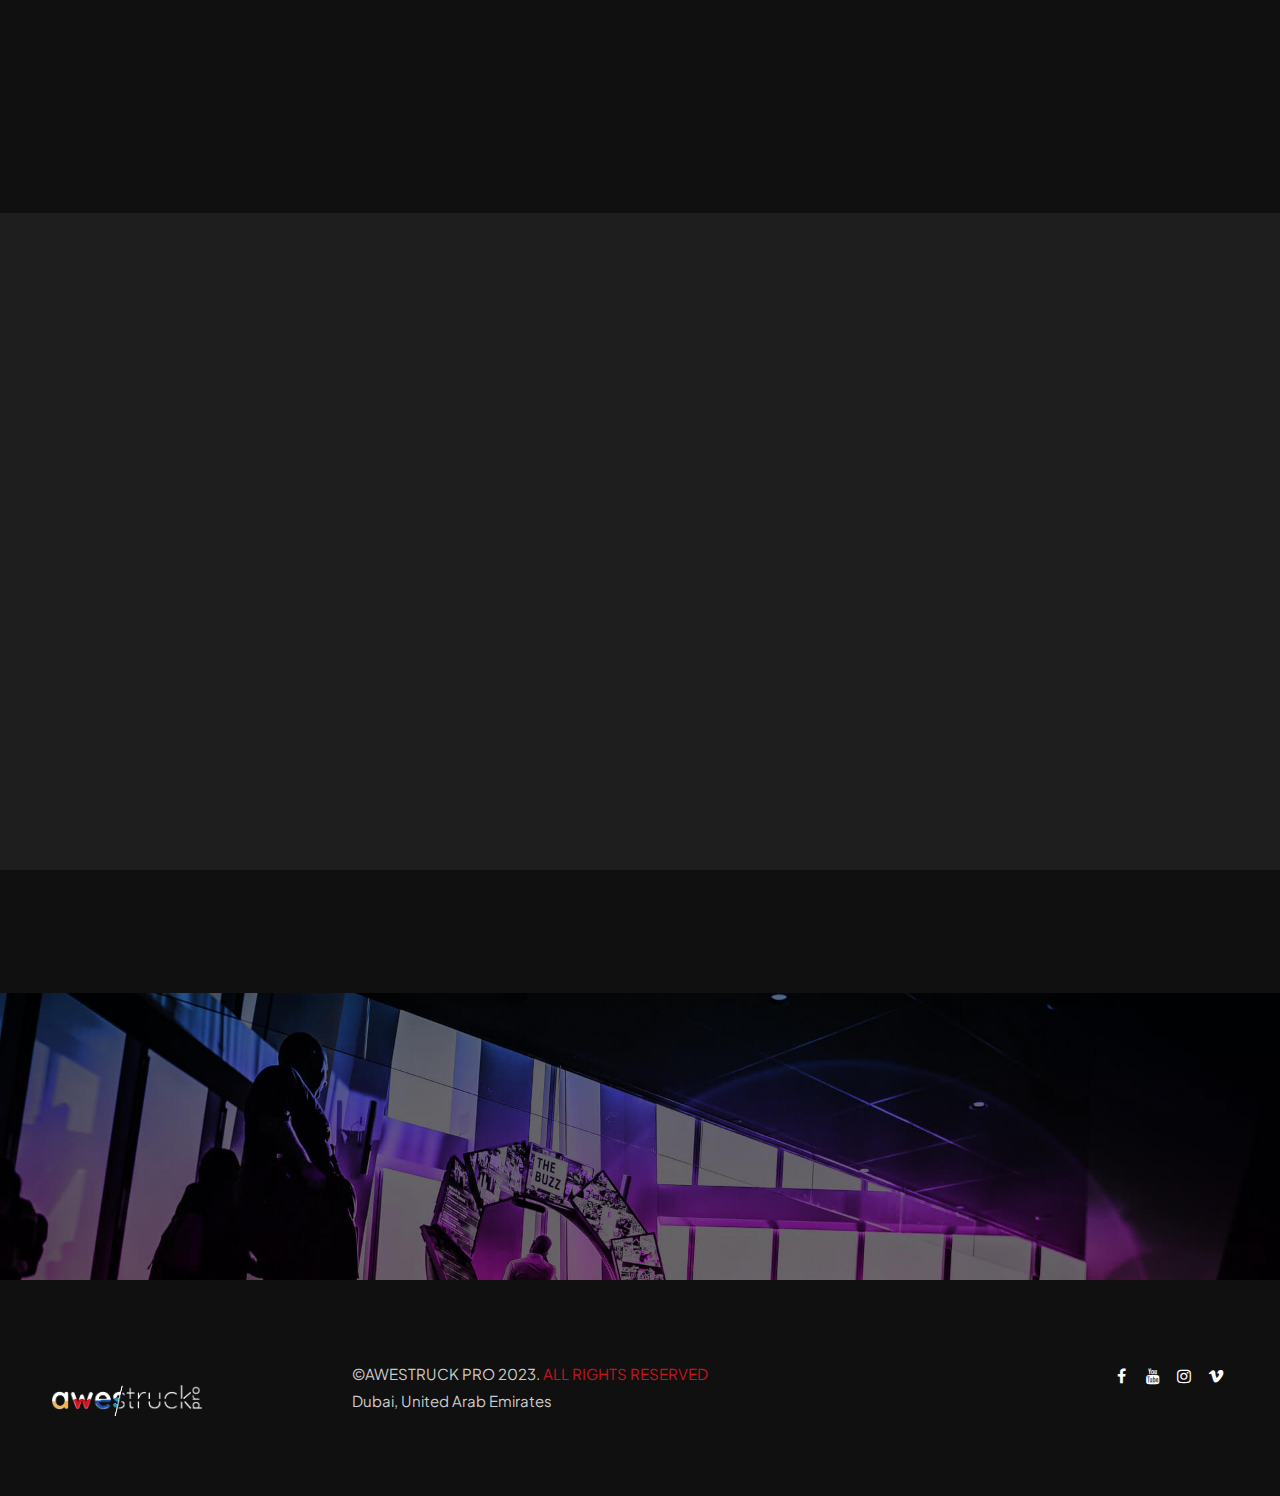
==== commit cfe105e3: "Update index.html" ====
--- a/index.html
+++ b/index.html
@@ -80,9 +80,7 @@
                             <div class="row">
                                 <div class="col-md-12 text-center">
                                     <div class="spacer-single"></div>
-                                    <h1 class="title-3">
-                                        Where ideas <br>
-                                        flow <span class="id-color">seamlessly</span> </h1>
+                                    <h1 style="margin-top: 300px;" class="title-3">Where ideas <br> flow <span class="id-color">seamlessly</span> </h1>
 
                                     <div class="spacer-single"></div>
 
